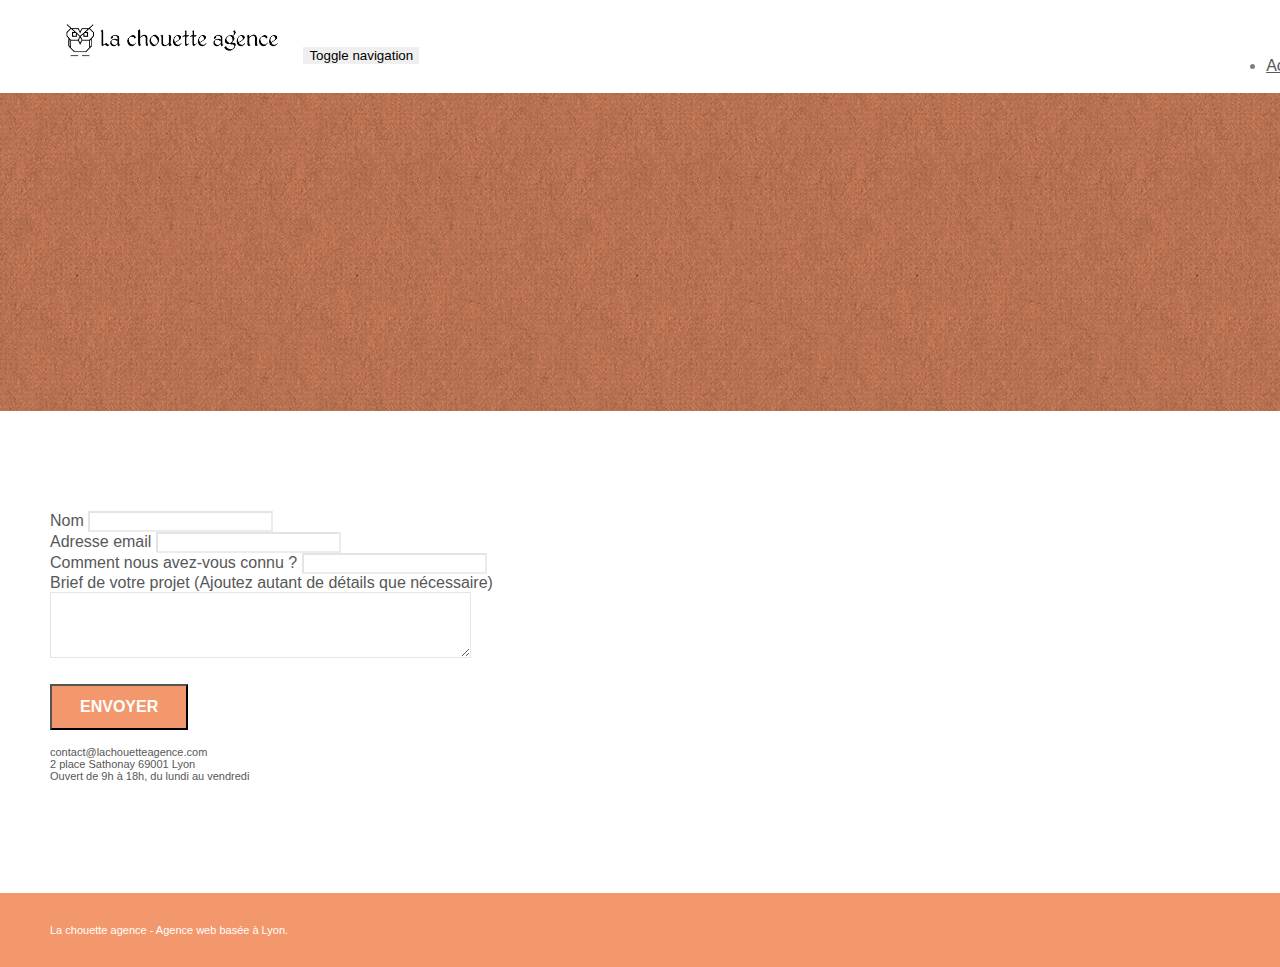
==== page2.html @ 578ca751 "starting website" ====
<!doctype html>
<html lang="Default">
<head>
    <meta charset="utf-8">
    <meta name="keywords" content="">
    <meta name="description" content="">
    <meta name="viewport" content="width=device-width, initial-scale=1.0, viewport-fit=cover">
    <link rel="shortcut icon" type="image/png" href="favicon.jpg">
    
	<link rel="stylesheet" type="text/css" href="./css/bootstrap.min.css">
	<link rel="stylesheet" type="text/css" href="style.css">
	<link rel="stylesheet" type="text/css" href="./css/font-awesome.min.css">
	<link rel="stylesheet" type="text/css" href="./css/et-line.min.css">
	
    
	<script src="./js/jquery-2.1.0.min.js"></script>
	<script src="./js/bootstrap.min.js"></script>
	<script src="./js/blocs.min.js"></script>
	<script src="./js/jqBootstrapValidation.js"></script>
	<script src="./js/formHandler.js"></script>
    <title>page2</title>

    
<!-- Analytics -->
 
<!-- Analytics END -->
    
</head>
<body>
<!-- Principal conteneur -->
<div class="page-container">
    
<!-- bloc-0 -->
<div class="bloc bgc-white l-bloc " id="bloc-0">
	<div class="container bloc-sm">
		<nav class="navbar row">
			<div class="navbar-header">
				<a class="navbar-brand" href="index.html"><img src="img/la-chouette-agence.png" alt="atlanta web design logo" height="40" /></a>
				<button id="nav-toggle" type="button" class="ui-navbar-toggle navbar-toggle" data-toggle="collapse" data-target=".navbar-1">
					<span class="sr-only">Toggle navigation</span><span class="icon-bar"></span><span class="icon-bar"></span><span class="icon-bar"></span>
				</button>
			</div>
			<div class="collapse navbar-collapse navbar-1 special-dropdown-nav">
				<ul class="site-navigation nav navbar-nav">
					<li>
						<a href="index.html">Accueil</a>
					</li>
					<li>
					</li>
					<li>
						<a href="page2.html">page2 &gt;</a>
					</li>
				</ul>
			</div>
		</nav>
	</div>
</div>
<!-- bloc-0 END -->

<!-- bloc-6 -->
<div class="bloc bg-dots-bg bg-repeat bgc-atomic-tangerine d-bloc bloc-bg-texture texture-paper" id="bloc-6">
	<div class="container bloc-lg">
		<div class="row">
			<div class="col-sm-12">
				<h1 class="text-center hero-bloc-text tc-white">
					Parlons web design !
				</h1>
				<p class="text-center mg-lg tc-white tight-width-whitespace">
					Nous sommes ravis que vous souhaitiez collaborer avec notre agence.<br>
					Parlez-nous de votre projet en complétant le formulaire ci-dessous.
				</p>
			</div>
		</div>
	</div>
</div>
<!-- bloc-6 END -->

<!-- bloc-7 -->
<div class="bloc bgc-white l-bloc" id="bloc-7">
	<div class="container bloc-lg">
		<div class="row">
			<div class="col-sm-6">
				<form id="form_1" novalidate success-msg="Your message has been sent." fail-msg="Sorry it seems that our mail server is not responding, Sorry for the inconvenience!">
					<div class="form-group">
						<label>
							Nom
						</label>
						<input id="name" class="form-control" required />
					</div>
					<div class="form-group">
						<label>
							Adresse email
						</label>
						<input id="email" class="form-control" type="email" required />
					</div>
					<div class="form-group">
						<label>
							Comment nous avez-vous connu ?
						</label>
						<input class="form-control" type="email" required id="input_504" />
					</div>
					<div class="form-group">
						<label>
							Brief de votre projet (Ajoutez autant de détails que nécessaire)<br>
						</label><textarea id="message" class="form-control" rows="4" cols="50" required></textarea>
					</div> 
					<button class="bloc-button btn btn-lg btn-block cta-hero btn-atomic-tangerine" type="submit">
						Envoyer
					</button>
				</form>
			</div>
			<div class="col-sm-6">
				<p>
					contact@lachouetteagence.com<br>2 place Sathonay 69001 Lyon<br>Ouvert de 9h à 18h, du lundi au vendredi<br>
				</p>
			</div>
		</div>
	</div>
</div>
<!-- bloc-7 END -->

<!-- ScrollToTop Button -->
<a class="bloc-button btn btn-d scrollToTop" onclick="scrollToTarget('1')"><span class="fa fa-chevron-up"></span></a>
<!-- ScrollToTop Button END-->


<!-- Footer - bloc-8 -->
<div class="bloc bgc-atomic-tangerine d-bloc" id="bloc-8">
	<div class="container bloc-sm">
		<div class="row">
			<div class="col-sm-12">
				<p class="text-center white">
					La chouette agence - Agence web basée à Lyon.<br>
				</p>
				<div class="row row-no-gutters social">
					<div class="col-sm-3">
						<div class="text-center">
							<a class="social" href="index.html"><span class="fa fa-twitter icon-md"></span></a>
						</div>
					</div>
					<div class="col-sm-3">
						<div class="text-center">
							<a class="social" href="index.html"><span class="fa fa-facebook icon-md"></span></a>
						</div>
					</div>
					<div class="col-sm-3">
						<div class="text-center">
							<a class="social" href="index.html"><span class="fa fa-dribbble icon-md"></span></a>
						</div>
					</div>
					<div class="col-sm-3">
						<div class="text-center">
							<a class="social" href="index.html"><span class="fa fa-instagram icon-md"></span></a>
						</div>
					</div>
				</div>
			</div>
		</div>
	</div>
</div>
<!-- Footer - bloc-8 END -->

</div>
<!-- Principal conteneur END -->
    

</body>
</html>
---- style.css ----
body {
    margin: 0;
    padding: 0;
    background: #FFF;
    overflow-x: hidden;
    -webkit-font-smoothing: antialiased;
    -moz-osx-font-smoothing: grayscale;
}

a,
button {
    transition: all .3s ease-in-out;
    outline: none!important;
}

a:hover {
    text-decoration: none;
    cursor: pointer;
}

#page-loading-blocs-notifaction {
    position: fixed;
    top: 0;
    bottom: 0;
    width: 100%;
    z-index: 100000;
    background: #FFFFFF url("img/pageload-spinner.gif") no-repeat center center;
}

.bloc {
    width: 100%;
    clear: both;
    background: 50% 50% no-repeat;
    padding: 0 50px;
    -webkit-background-size: cover;
    -moz-background-size: cover;
    -o-background-size: cover;
    background-size: cover;
    position: relative;
}

.bloc .container {
    padding-left: 0;
    padding-right: 0;
}

.bloc-lg {
    padding: 100px 50px;
}

.bloc-md {
    padding: 50px;
}

.bloc-sm {
    padding: 20px 50px;
}

.bg-center,
.bg-l-edge,
.bg-r-edge,
.bg-t-edge,
.bg-b-edge,
.bg-tl-edge,
.bg-bl-edge,
.bg-tr-edge,
.bg-br-edge,
.bg-repeat {
    -webkit-background-size: auto!important;
    -moz-background-size: auto!important;
    -o-background-size: auto!important;
    background-size: auto!important;
}

.bg-repeat {
    background: repeat;
}

.bg-t-edge {
    background: top no-repeat;
}

.bloc-bg-texture::before {
    content: "";
    background-size: 2px 2px;
    position: absolute;
    top: 0;
    bottom: 0;
    left: 0;
    right: 0;
}

.texture-paper::before {
    background: url("img/texture-paper.png");
    background-size: 280px 280px;
}

.b-parallax {
    background-attachment: fixed;
}

.d-bloc {
    color: rgba(255, 255, 255, .7);
}

.d-bloc button:hover {
    color: rgba(255, 255, 255, .9);
}

.d-bloc .icon-round,
.d-bloc .icon-square,
.d-bloc .icon-rounded,
.d-bloc .icon-semi-rounded-a,
.d-bloc .icon-semi-rounded-b {
    border-color: rgba(255, 255, 255, .9);
}

.d-bloc .divider-h span {
    border-color: rgba(255, 255, 255, .2);
}

.d-bloc .a-btn,
.d-bloc .navbar a,
.d-bloc .navbar-brand,
.d-bloc a .icon-sm,
.d-bloc a .icon-md,
.d-bloc a .icon-lg,
.d-bloc a .icon-xl,
.d-bloc h1 a,
.d-bloc h2 a,
.d-bloc h3 a,
.d-bloc h4 a,
.d-bloc h5 a,
.d-bloc h6 a,
.d-bloc p a {
    color: rgba(255, 255, 255, .6);
}

.d-bloc .a-btn:hover,
.d-bloc .navbar a:hover,
.d-bloc .navbar-brand:hover,
.d-bloc a:hover .icon-sm,
.d-bloc a:hover .icon-md,
.d-bloc a:hover .icon-lg,
.d-bloc a:hover .icon-xl,
.d-bloc h1 a:hover,
.d-bloc h2 a:hover,
.d-bloc h3 a:hover,
.d-bloc h4 a:hover,
.d-bloc h5 a:hover,
.d-bloc h6 a:hover,
.d-bloc p a:hover {
    color: rgba(255, 255, 255, 1);
}

.d-bloc .navbar-toggle .icon-bar {
    background: rgba(255, 255, 255, 1);
}

.d-bloc .btn-wire,
.d-bloc .btn-wire:hover {
    color: rgba(255, 255, 255, 1);
    border-color: rgba(255, 255, 255, 1);
}

.d-bloc .panel {
    color: rgba(0, 0, 0, .5);
}

.d-bloc .panel button:hover {
    color: rgba(0, 0, 0, .7);
}

.d-bloc .panel icon {
    border-color: rgba(0, 0, 0, .7);
}

.d-bloc .panel .divider-h span {
    border-color: rgba(0, 0, 0, .1);
}

.d-bloc .panel .a-btn {
    color: rgba(0, 0, 0, .6);
}

.d-bloc .panel .a-btn:hover {
    color: rgba(0, 0, 0, 1);
}

.d-bloc .panel .btn-wire,
.d-bloc .panel .btn-wire:hover {
    color: rgba(0, 0, 0, .7);
    border-color: rgba(0, 0, 0, .3);
}

.d-bloc .panel,
.l-bloc {
    color: rgba(0, 0, 0, .5);
}

.d-bloc .panel button:hover,
.l-bloc button:hover {
    color: rgba(0, 0, 0, .7);
}

.l-bloc .icon-round,
.l-bloc .icon-square,
.l-bloc .icon-rounded,
.l-bloc .icon-semi-rounded-a,
.l-bloc .icon-semi-rounded-b {
    border-color: rgba(0, 0, 0, .7);
}

.d-bloc .panel .divider-h span,
.l-bloc .divider-h span {
    border-color: rgba(0, 0, 0, .1);
}

.d-bloc .panel .a-btn,
.l-bloc .a-btn,
.l-bloc .navbar a,
.l-bloc .navbar-brand,
.l-bloc a .icon-sm,
.l-bloc a .icon-md,
.l-bloc a .icon-lg,
.l-bloc a .icon-xl,
.l-bloc h1 a,
.l-bloc h2 a,
.l-bloc h3 a,
.l-bloc h4 a,
.l-bloc h5 a,
.l-bloc h6 a,
.l-bloc p a {
    color: rgba(0, 0, 0, .6);
}

.d-bloc .panel .a-btn:hover,
.l-bloc .a-btn:hover,
.l-bloc .navbar a:hover,
.l-bloc .navbar-brand:hover,
.l-bloc a:hover .icon-sm,
.l-bloc a:hover .icon-md,
.l-bloc a:hover .icon-lg,
.l-bloc a:hover .icon-xl,
.l-bloc h1 a:hover,
.l-bloc h2 a:hover,
.l-bloc h3 a:hover,
.l-bloc h4 a:hover,
.l-bloc h5 a:hover,
.l-bloc h6 a:hover,
.l-bloc p a:hover {
    color: rgba(0, 0, 0, 1);
}

.l-bloc .navbar-toggle .icon-bar {
    color: rgba(0, 0, 0, .6);
}

.d-bloc .panel .btn-wire,
.d-bloc .panel .btn-wire:hover,
.l-bloc .btn-wire,
.l-bloc .btn-wire:hover {
    color: rgba(0, 0, 0, .7);
    border-color: rgba(0, 0, 0, .3);
}

.voffset {
    margin-top: 30px;
}

.voffset-lg {
    margin-top: 80px;
}

.row-no-gutters {
    margin-right: 0;
    margin-left: 0;
}

.row.row-no-gutters > [class^="col-"],
.row.row-no-gutters > [class*=" col-"] {
    padding-right: 0;
    padding-left: 0;
}

#bloc-1-hero h1 {
    font-size: 32px;
}

.navbar {
    margin-bottom: 0;
    z-index: 1;
}

.navbar-brand {
    height: auto;
    padding: 3px 15px;
    font-size: 25px;
    font-weight: normal;
    font-weight: 600;
    line-height: 44px;
}

.navbar-brand img {
    max-height: 200px;
    margin: 0 5px 0 0;
    display: inline;
}

.navbar-brand img[src$=svg] {
    min-width: 100px;
}

.nav-center .navbar-brand img {
    margin: 0;
}

.navbar .nav {
    padding-top: 2px;
    margin-right: -16px;
    float: right;
    z-index: 1;
}

.nav > li {
    float: left;
    margin-top: 4px;
    font-size: 16px;
}

.navbar-nav .open .dropdown-menu > li > a {
    text-align: inherit;
}

.nav > li a:hover,
.nav > li a:focus {
    background: transparent;
}

.navbar-toggle {
    margin: 10px 10px 0 0;
    border: 0px;
}

.navbar-toggle:hover {
    background: transparent!important;
}

.navbar-toggle .icon-bar {
    background-color: rgba(0, 0, 0, .5);
    width: 26px;
}

.nav-invert .navbar .nav {
    float: left;
}

.nav-invert .navbar-header,
.nav-invert .navbar-brand {
    float: right;
    position: relative;
    z-index: 2;
}

@media (min-width: 768px) {
    .site-navigation {
        position: absolute;
        top: 50%;
        right: 20px;
        transform: translate(0, -50%);
        -webkit-transform: translateY(-50%);
    }
    .nav > li .dropdown-menu a,
    .nav > li .dropdown-menu a:hover {
        color: #484848;
    }
    .nav-invert .site-navigation {
        left: 0;
        right: 0;
    }
    .nav-center {
        text-align: center;
    }
    .nav-center .navbar-header {
        width: 100%;
    }
    .nav-center .navbar-header,
    .nav-center .navbar-brand,
    .nav-center .nav > li {
        float: none;
        display: inline-block;
    }
    .nav-center .site-navigation {
        position: relative;
        width: 100%;
        right: 0;
        margin-right: 0px;
        margin-top: 20px;
    }
    .nav-center.mini-nav .navbar-toggle {
        float: none;
        margin: 10px auto 0;
    }
}

.nav > li > .dropdown a {
    background: none!important;
    display: block;
    padding: 14px 15px;
}

nav .caret {
    margin: 0 5px;
}

.dropdown-menu .dropdown-menu {
    top: -8px;
    left: 100%;
}

.dropdown-menu .dropmenu-flow-right {
    top: 100%;
    left: 0;
    margin-left: -1px;
    border-top-left-radius: 0;
    border-top-right-radius: 0;
}

.dropdown-menu .dropdown span {
    border: 4px solid black;
    border-top-color: transparent;
    border-right-color: transparent;
    border-bottom-color: transparent;
    margin: 6px -5px 0 0!important;
    float: right;
}

.mg-md {
    margin-top: 10px;
    margin-bottom: 20px;
}

.mg-lg {
    margin-top: 10px;
    margin-bottom: 40px;
}

.btn {
    margin: 0 5px 5px 0;
}

.btn.pull-right {
    margin: 0 0 5px 5px;
}

.btn-d,
.btn-d:hover,
.btn-d:focus {
    color: #FFF;
    background: rgba(0, 0, 0, .3);
}

button {
    outline: none!important;
}

.btn-rd {
    border-radius: 40px;
}

.btn-clean {
    border: 1px solid rgba(0, 0, 0, .08);
    border-bottom-color: rgba(0, 0, 0, .1);
    text-shadow: 0 1px 0 rgba(0, 0, 1, .1);
    box-shadow: 0 1px 3px rgba(0, 0, 1, .25), inset 0 1px 0 0 rgba(255, 255, 255, .15);
}

.icon-md {
    font-size: 30px!important;
}

.icon-lg {
    font-size: 60px!important;
}

.sm-shadow {
    text-shadow: 0 1px 2px rgba(0, 0, 0, .3);
}

.panel-sq,
.panel-sq .panel-heading,
.panel-sq .panel-footer {
    border-radius: 0;
}

.panel-rd {
    border-radius: 30px;
}

.panel-rd .panel-heading {
    border-radius: 29px 29px 0 0;
}

.panel-rd .panel-footer {
    border-radius: 0 0 29px 29px;
}

.form-control {
    border-color: rgba(0, 0, 0, .1);
    box-shadow: none;
}

.scrollToTop {
    width: 40px;
    height: 40px;
    position: fixed;
    bottom: 20px;
    right: 20px;
    opacity: 0;
    z-index: 500;
    transition: all .3s ease-in-out;
}

.scrollToTop span {
    margin-top: 6px;
}

.showScrollTop {
    font-size: 14px;
    opacity: 1;
}

a[data-lightbox] {
    position: relative;
    display: block;
    text-align: center;
}

a[data-lightbox]:hover::before {
    content: "+";
    font-family: "HelveticaNeue-Light", "Helvetica Neue Light", "Helvetica Neue", Helvetica, Arial;
    font-size: 32px;
    width: 50px;
    height: 50px;
    margin-left: -25px;
    border-radius: 50%;
    background: rgba(0, 0, 0, .6);
    color: #FFF;
    font-weight: 100;
    z-index: 1;
    position: absolute;
    top: 50%;
    transform: translateY(-50%);
    -webkit-transform: translateY(-50%);
}

a[data-lightbox]:hover img {
    opacity: 0.6;
    -webkit-animation-fill-mode: none;
    animation-fill-mode: none;
}

#lightbox-modal {
    display: flex;
    align-items: center;
}

#lightbox-modal .modal-dialog {
    width: 90%;
    max-width: 900px;
    margin: 0 auto 0;
}

#lightbox-modal .modal-dialog img {
    max-height: 90vh;
    margin: 0 auto;
}

.lightbox-caption {
    padding: 20px;
    color: #FFF;
    background: rgba(0, 0, 0, .5);
    position: absolute;
    left: 15px;
    right: 15px;
    bottom: 5px;
}

.close-lightbox {
    color: #FFF;
    font-size: 30px;
    position: absolute;
    top: 20px;
    right: 20px;
    z-index: 20;
    background: rgba(0, 0, 0, .5);
    border: none;
    line-height: 30px;
    padding: 0 9px 5px;
    opacity: 0.3;
}

.close-lightbox:hover,
.next-lightbox:hover,
.prev-lightbox:hover {
    opacity: 1.0;
    color: #FFF;
}

.next-lightbox,
.prev-lightbox {
    font-size: 20px;
    color: rgba(255, 255, 255, .9);
    background: rgba(0, 0, 0, .5);
    transition: all .2s ease-in-out;
    position: absolute;
    top: 45%;
    z-index: 1;
    opacity: 0.4;
}

.next-lightbox {
    padding: 6px 8px 1px 13px;
    right: 25px;
}

.prev-lightbox {
    padding: 6px 13px 1px 10px;
    left: 25px;
}

.snapshot-lb .modal-body {
    padding-bottom: 45px;
}

.snapshot-lb .lightbox-caption {
    padding: 0;
    color: rgba(0, 0, 0, .5);
    background: none;
}

h1,
h2,
h3,
h4,
h5,
h6,
p,
label,
.btn,
a {
    font-family: "helvetica";
    font-weight: 400;
    color: #575757!important;
}

.container {
    max-width: 1000px;
}

.hero-bloc-text {
    font-size: 38px;
}

.hero-bloc-text-sub {
    font-size: 36px;
}

.statement-bloc-text {
    line-height: 26px;
    font-style: italic;
    font-size: 20px;
    text-align: center;
    font-weight: lighter;
    max-width: 520px;
    margin: auto auto auto auto;
}

p {
    font-size: 11px;
}

.tight-width-whitespace {
    max-width: 600px;
    margin: auto auto auto auto;
}

.h1 {
    font-size: 20px;
    font-family: "Open Sans";
}

.cta-hero {
    margin-top: 22px;
    color: #FFFFFF!important;
    text-transform: uppercase;
    padding: 12px 28px 12px 28px;
    font-size: 16px;
    font-weight: 700;
}

.social {
    max-width: 400px;
    margin: auto auto auto auto;
}

h2 {
    font-size: 22px;
    line-height: 1.4em;
}

h3 {
    font-size: 15px;
    text-transform: uppercase;
    font-weight: 700;
    color: #333333!important;
}

.med-width-whitespace {
    max-width: 800px;
    margin: auto auto auto auto;
    box-shadow: 0px 0px 0px #000000;
}

h1 {
    color: #333333!important;
}

h4 {
    color: #333333!important;
}

.icons {
    margin-bottom: 14px;
    margin-top: 24px;
}

.white {
    color: #FFFFFF!important;
}

.portfolio-thumb {
    margin-bottom: 24px;
}

.portfolio-row {
    margin-bottom: 44px;
    margin-top: 50px;
}

.avatar {
    box-shadow: 0px 4px 9px rgba(0, 0, 0, 0.3);
}

.black-background {
    background-color: rgba(165, 147, 99, 0.7);
    padding: 40px 40px 40px 40px;
}

.bold-link {
    font-weight: 900;
    text-decoration: underline!important;
}

.bgc-white {
    background-color: #FFFFFF;
}

.bgc-dark-slate-blue {
    background-color: #364577;
}

.bgc-atomic-tangerine {
    background-color: #F3976C;
}

.tc-white {
    color: #F3976C!important;
}

.btn-atomic-tangerine {
    background: #F3976C;
    color: #FFFFFF!important;
}

.btn-atomic-tangerine:hover {
    background: #c27956!important;
    color: #FFFFFF!important;
}

.ltc-white {
    color: #FFFFFF!important;
}

.ltc-white:hover {
    color: #cccccc!important;
}

.ltc-atomic-tangerine {
    color: #F3976C!important;
}

.ltc-atomic-tangerine:hover {
    color: #c27956!important;
}

.icon-dark-slate-blue {
    color: #364577!important;
    border-color: #364577!important;
}

.bg-dots-bg {
    background-image: url("img/dots-bg.png");
}

.bg-lines-h2-bg {
    background-image: url("img/lines-h2-bg.png");
}

.bg-banniere {
    background-image: url("img/la-chouette-agence-banniere.jpg");
}

.bg-presentation {
    background-image: url("img/image-de-presentation.bmp");
}

@media (max-width: 1024px) {
    .bloc {
        padding-left: 20px;
        padding-right: 20px;
    }
    .bloc.full-width-bloc,
    .bloc-tile-2.full-width-bloc .container,
    .bloc-tile-3.full-width-bloc .container,
    .bloc-tile-4.full-width-bloc .container {
        padding-left: 0;
        padding-right: 0;
    }
}

@media (max-width: 992px) and (min-width: 768px) {
    .navbar .nav {
        max-width: 80%
    }
    .nav-center.navbar .nav {
        max-width: 100%
    }
}

@media only screen and (min-device-width: 768px) and (max-device-width: 1024px) and (orientation: landscape) {
    .b-parallax {
        background-attachment: scroll;
    }
}

@media only screen and (min-device-width: 1024px) and (max-device-width: 1366px) and (-webkit-min-device-pixel-ratio: 1.5) {
    .b-parallax {
        background-attachment: scroll;
    }
}

@media (max-width: 991px) {
    .container {
        width: 100%;
    }
    .b-parallax {
        background-attachment: scroll;
    }
    .page-container,
    #hero-bloc {
        overflow-x: hidden;
        position: relative;
    }
    .bloc {
        padding-left: constant(safe-area-inset-left);
        padding-right: constant(safe-area-inset-right);
    }
    .bloc-group,
    .bloc-group .bloc {
        display: block;
        width: 100%;
    }
    .bloc-fill-screen .fill-bloc-top-edge,
    .bloc-fill-screen .fill-bloc-bottom-edge {
        padding: 0 20px;
        padding-left: constant(safe-area-inset-left);
        padding-right: constant(safe-area-inset-right);
    }
}

@media (max-width: 767px) {
    .page-container {
        overflow-x: hidden;
        position: relative;
    }
    h1,
    h2,
    h3,
    h4,
    h5,
    h6,
    p,
    #disqus_thread {
        padding-left: 10px!important;
        padding-right: 10px!important;
    }
    .b-parallax {
        background-attachment: scroll;
    }
    .navbar .nav {
        padding-top: 0;
        border-top: 1px solid rgba(0, 0, 0, .2);
        float: none!important;
    }
    .navbar.row {
        margin-left: 0;
        margin-right: 0;
    }
    .site-navigation {
        position: inherit;
        transform: none;
        -webkit-transform: none;
        -ms-transform: none;
    }
    .nav > li {
        margin-top: 0;
        border-bottom: 1px solid rgba(0, 0, 0, .1);
        background: rgba(0, 0, 0, .05);
        text-align: left;
        padding-left: 15px;
        width: 100%;
    }
    .nav > li:hover {
        background: rgba(0, 0, 0, .08);
    }
    .dropdown .dropdown a .caret {
        float: none;
        margin: 5px 0 0 10px!important;
        border: 4px solid black;
        border-bottom-color: transparent;
        border-right-color: transparent;
        border-left-color: transparent;
    }
    #hero-bloc .navbar .nav {
        background: rgba(0, 0, 0, .8);
    }
    #hero-bloc .navbar .nav a {
        color: rgba(255, 255, 255, .6);
    }
    .hero {
        padding: 50px 0;
    }
    .hero-nav {
        left: -1px;
        right: -1px;
    }
    .navbar-collapse {
        padding: 0;
        overflow-x: hidden;
        -webkit-box-shadow: none;
        box-shadow: none;
    }
    .navbar-brand img {
        max-height: 40px;
        width: auto;
    }
    .nav-invert .navbar-header {
        float: none;
        width: 100%;
    }
    .nav-invert .navbar-toggle {
        float: left;
        margin-left: 10px;
    }
    .bloc {
        padding-left: 0;
        padding-right: 0;
    }
    .bloc-xxl,
    .bloc-xl,
    .bloc-lg {
        padding: 40px 0;
    }
    .bloc-sm,
    .bloc-md {
        padding-left: 0;
        padding-right: 0;
    }
    .bloc-tile-2 .container,
    .bloc-tile-3 .container,
    .bloc-tile-4 .container,
    .bloc-fill-screen .fill-bloc-top-edge,
    .bloc-fill-screen .fill-bloc-bottom-edge {
        padding-left: 0;
        padding-right: 0;
    }
    .a-block {
        padding: 0 10px;
    }
    .btn-dwn {
        display: none;
    }
    .voffset {
        margin-top: 5px;
    }
    .voffset-md {
        margin-top: 20px;
    }
    .voffset-lg {
        margin-top: 30px;
    }
    form {
        padding: 5px;
    }
    .close-lightbox {
        display: inline-block;
    }
    .blocsapp-device-iphone5 {
        background-size: 216px 425px;
        padding-top: 60px;
        width: 216px;
        height: 425px;
    }
    .blocsapp-device-iphone5 img {
        width: 180px;
        height: 320px;
    }
}

@media (max-width: 400px) {
    .bloc {
        padding-left: 0;
        padding-right: 0;
    }
}

@media (max-width: 767px) {
    .bloc-mob-center-text {
        text-align: center;
    }
}
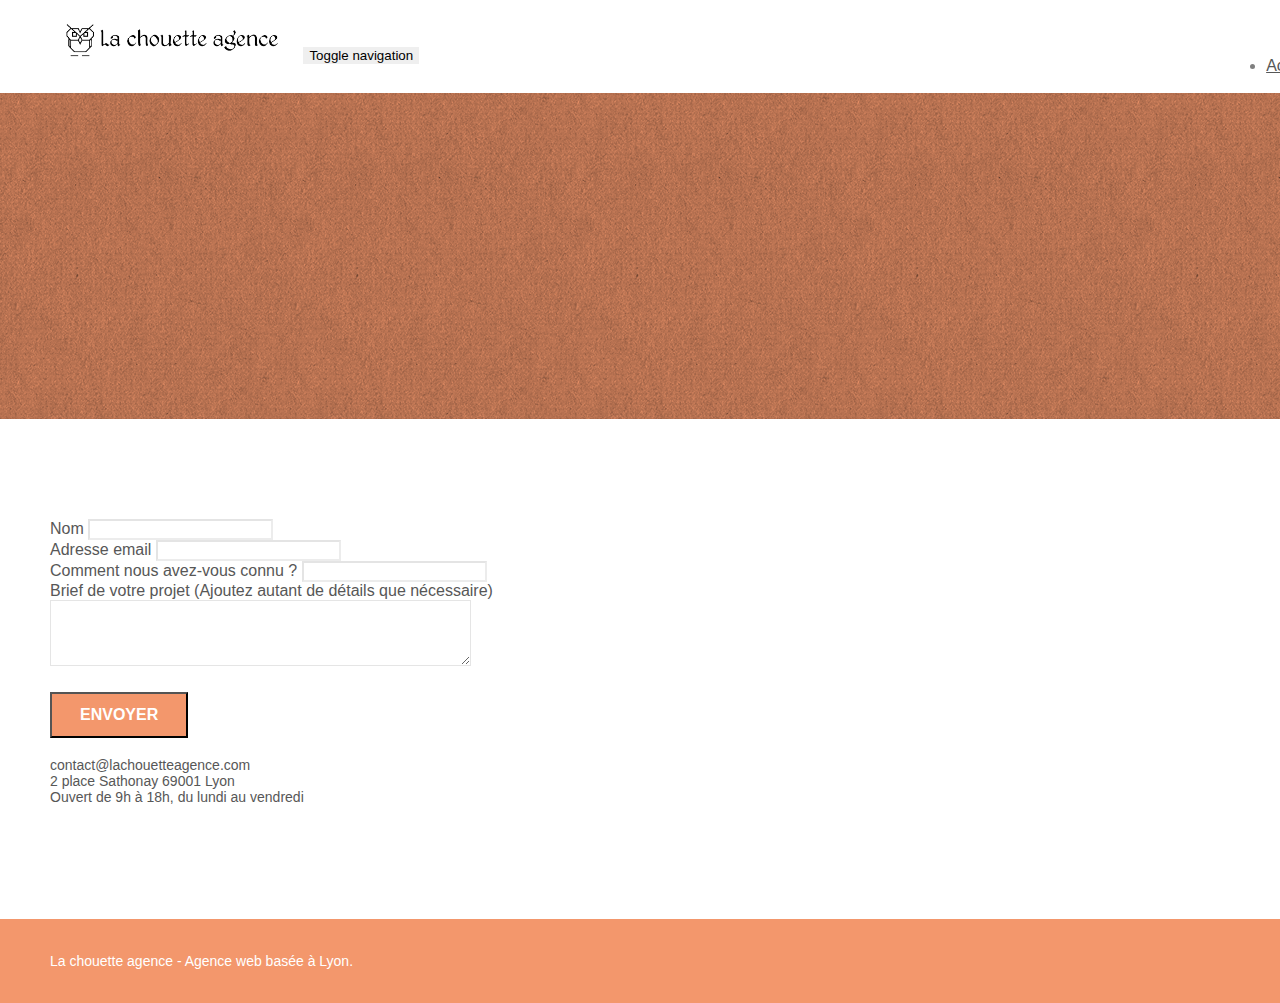
==== commit cbdb6dcc: "seo" ====
--- a/page2.html
+++ b/page2.html
@@ -1,9 +1,9 @@
 <!doctype html>
-<html lang="Default">
+<html lang="fr">
 <head>
     <meta charset="utf-8">
-    <meta name="keywords" content="">
-    <meta name="description" content="">
+    <meta name="keywords" content="chouette, web, design, Lyon">
+    <meta name="description" content="La chouette agence est une agence de web design qui aide les entreprises à devenir attractives et visibles sur internet.">
     <meta name="viewport" content="width=device-width, initial-scale=1.0, viewport-fit=cover">
     <link rel="shortcut icon" type="image/png" href="favicon.jpg">
     
@@ -18,7 +18,7 @@
 	<script src="./js/blocs.min.js"></script>
 	<script src="./js/jqBootstrapValidation.js"></script>
 	<script src="./js/formHandler.js"></script>
-    <title>page2</title>
+    <title>La Chouette Agence Contact</title>
 
     
 <!-- Analytics -->
--- a/style.css
+++ b/style.css
@@ -677,7 +677,7 @@
 }
 
 p {
-    font-size: 11px;
+    font-size: 14px;
 }
 
 .tight-width-whitespace {
@@ -741,6 +741,7 @@
 
 .portfolio-thumb {
     margin-bottom: 24px;
+    width: 100%;
 }
 
 .portfolio-row {
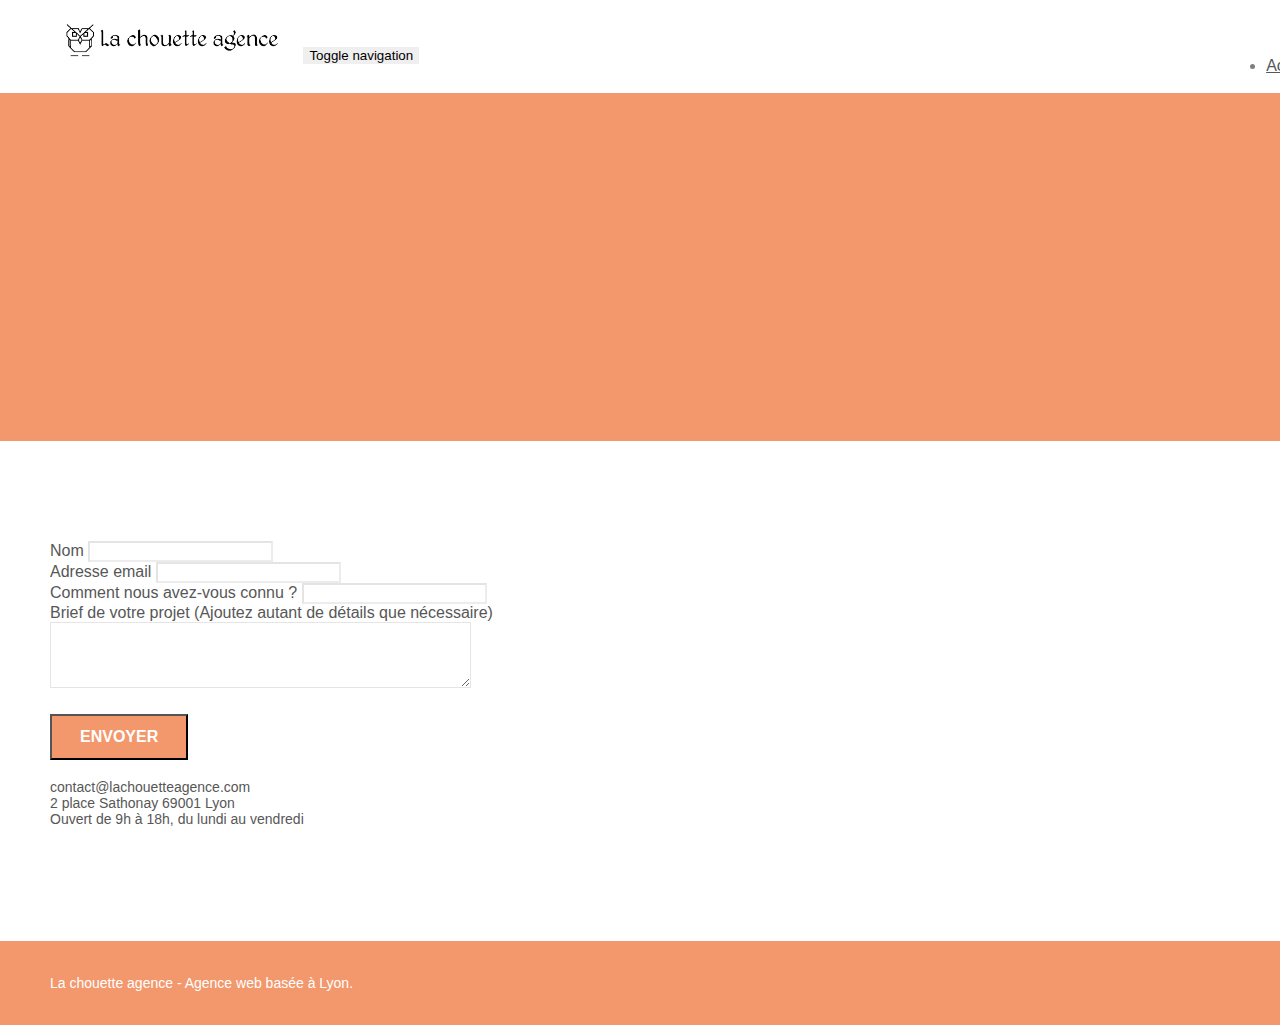
==== commit f49669e6: "seo" ====
--- a/page2.html
+++ b/page2.html
@@ -62,9 +62,9 @@
 	<div class="container bloc-lg">
 		<div class="row">
 			<div class="col-sm-12">
-				<h1 class="text-center hero-bloc-text tc-white">
+				<h2 class="text-center hero-bloc-text tc-white">
 					Parlons web design !
-				</h1>
+				</h2>
 				<p class="text-center mg-lg tc-white tight-width-whitespace">
 					Nous sommes ravis que vous souhaitiez collaborer avec notre agence.<br>
 					Parlez-nous de votre projet en complétant le formulaire ci-dessous.
@@ -82,27 +82,28 @@
 			<div class="col-sm-6">
 				<form id="form_1" novalidate success-msg="Your message has been sent." fail-msg="Sorry it seems that our mail server is not responding, Sorry for the inconvenience!">
 					<div class="form-group">
-						<label>
+						<label for="name">
 							Nom
 						</label>
 						<input id="name" class="form-control" required />
 					</div>
 					<div class="form-group">
-						<label>
+						<label for="email">
 							Adresse email
 						</label>
 						<input id="email" class="form-control" type="email" required />
 					</div>
 					<div class="form-group">
-						<label>
+						<label for="connu">
 							Comment nous avez-vous connu ?
 						</label>
-						<input class="form-control" type="email" required id="input_504" />
+						<input class="form-control" type="email" required id="connu" />
 					</div>
 					<div class="form-group">
-						<label>
+						<label for="message">
 							Brief de votre projet (Ajoutez autant de détails que nécessaire)<br>
-						</label><textarea id="message" class="form-control" rows="4" cols="50" required></textarea>
+						</label>
+						<textarea id="message" class="form-control" rows="4" cols="50" required></textarea>
 					</div> 
 					<button class="bloc-button btn btn-lg btn-block cta-hero btn-atomic-tangerine" type="submit">
 						Envoyer
--- a/style.css
+++ b/style.css
@@ -90,10 +90,10 @@
     right: 0;
 }
 
-.texture-paper::before {
+/*.texture-paper::before {
     background: url("img/texture-paper.png");
     background-size: 280px 280px;
-}
+}*/
 
 .b-parallax {
     background-attachment: fixed;
@@ -810,9 +810,9 @@
     border-color: #364577!important;
 }
 
-.bg-dots-bg {
+/*.bg-dots-bg {
     background-image: url("img/dots-bg.png");
-}
+}*/
 
 .bg-lines-h2-bg {
     background-image: url("img/lines-h2-bg.png");
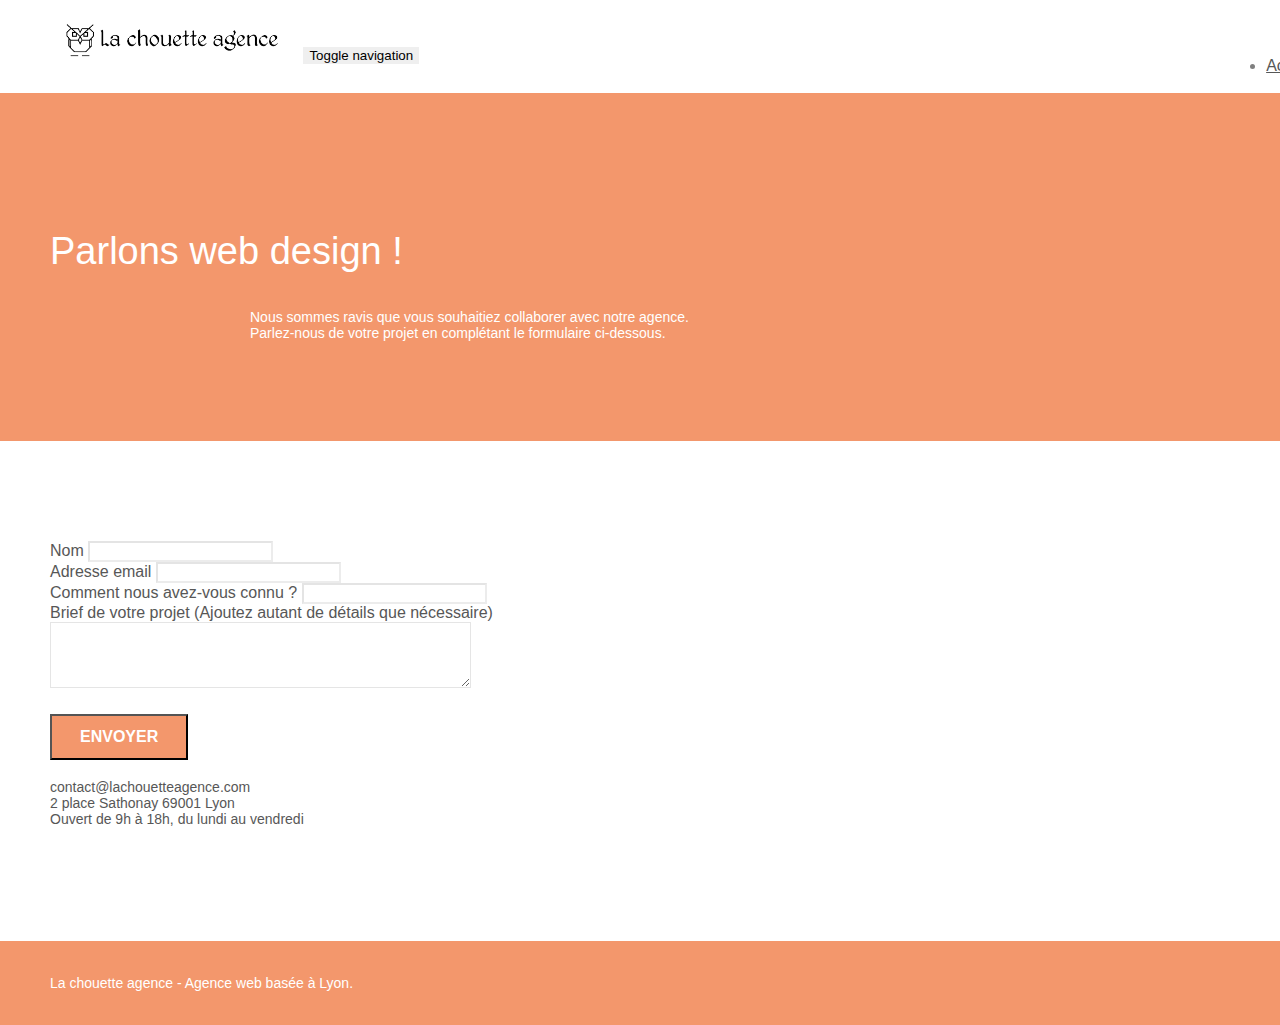
==== commit c05fa159: "seo" ====
--- a/page2.html
+++ b/page2.html
@@ -1,169 +1,230 @@
-<!doctype html>
+<!DOCTYPE html>
 <html lang="fr">
-<head>
-    <meta charset="utf-8">
-    <meta name="keywords" content="chouette, web, design, Lyon">
-    <meta name="description" content="La chouette agence est une agence de web design qui aide les entreprises à devenir attractives et visibles sur internet.">
-    <meta name="viewport" content="width=device-width, initial-scale=1.0, viewport-fit=cover">
-    <link rel="shortcut icon" type="image/png" href="favicon.jpg">
-    
-	<link rel="stylesheet" type="text/css" href="./css/bootstrap.min.css">
-	<link rel="stylesheet" type="text/css" href="style.css">
-	<link rel="stylesheet" type="text/css" href="./css/font-awesome.min.css">
-	<link rel="stylesheet" type="text/css" href="./css/et-line.min.css">
-	
-    
-	<script src="./js/jquery-2.1.0.min.js"></script>
-	<script src="./js/bootstrap.min.js"></script>
-	<script src="./js/blocs.min.js"></script>
-	<script src="./js/jqBootstrapValidation.js"></script>
-	<script src="./js/formHandler.js"></script>
-    <title>La Chouette Agence Contact</title>
-
-    
-<!-- Analytics -->
- 
-<!-- Analytics END -->
-    
-</head>
-<body>
-<!-- Principal conteneur -->
-<div class="page-container">
-    
-<!-- bloc-0 -->
-<div class="bloc bgc-white l-bloc " id="bloc-0">
-	<div class="container bloc-sm">
-		<nav class="navbar row">
-			<div class="navbar-header">
-				<a class="navbar-brand" href="index.html"><img src="img/la-chouette-agence.png" alt="atlanta web design logo" height="40" /></a>
-				<button id="nav-toggle" type="button" class="ui-navbar-toggle navbar-toggle" data-toggle="collapse" data-target=".navbar-1">
-					<span class="sr-only">Toggle navigation</span><span class="icon-bar"></span><span class="icon-bar"></span><span class="icon-bar"></span>
-				</button>
-			</div>
-			<div class="collapse navbar-collapse navbar-1 special-dropdown-nav">
-				<ul class="site-navigation nav navbar-nav">
-					<li>
-						<a href="index.html">Accueil</a>
-					</li>
-					<li>
-					</li>
-					<li>
-						<a href="page2.html">page2 &gt;</a>
-					</li>
-				</ul>
-			</div>
-		</nav>
-	</div>
-</div>
-<!-- bloc-0 END -->
-
-<!-- bloc-6 -->
-<div class="bloc bg-dots-bg bg-repeat bgc-atomic-tangerine d-bloc bloc-bg-texture texture-paper" id="bloc-6">
-	<div class="container bloc-lg">
-		<div class="row">
-			<div class="col-sm-12">
-				<h2 class="text-center hero-bloc-text tc-white">
-					Parlons web design !
-				</h2>
-				<p class="text-center mg-lg tc-white tight-width-whitespace">
-					Nous sommes ravis que vous souhaitiez collaborer avec notre agence.<br>
-					Parlez-nous de votre projet en complétant le formulaire ci-dessous.
-				</p>
-			</div>
-		</div>
-	</div>
-</div>
-<!-- bloc-6 END -->
-
-<!-- bloc-7 -->
-<div class="bloc bgc-white l-bloc" id="bloc-7">
-	<div class="container bloc-lg">
-		<div class="row">
-			<div class="col-sm-6">
-				<form id="form_1" novalidate success-msg="Your message has been sent." fail-msg="Sorry it seems that our mail server is not responding, Sorry for the inconvenience!">
-					<div class="form-group">
-						<label for="name">
-							Nom
-						</label>
-						<input id="name" class="form-control" required />
-					</div>
-					<div class="form-group">
-						<label for="email">
-							Adresse email
-						</label>
-						<input id="email" class="form-control" type="email" required />
-					</div>
-					<div class="form-group">
-						<label for="connu">
-							Comment nous avez-vous connu ?
-						</label>
-						<input class="form-control" type="email" required id="connu" />
-					</div>
-					<div class="form-group">
-						<label for="message">
-							Brief de votre projet (Ajoutez autant de détails que nécessaire)<br>
-						</label>
-						<textarea id="message" class="form-control" rows="4" cols="50" required></textarea>
-					</div> 
-					<button class="bloc-button btn btn-lg btn-block cta-hero btn-atomic-tangerine" type="submit">
-						Envoyer
-					</button>
-				</form>
-			</div>
-			<div class="col-sm-6">
-				<p>
-					contact@lachouetteagence.com<br>2 place Sathonay 69001 Lyon<br>Ouvert de 9h à 18h, du lundi au vendredi<br>
-				</p>
-			</div>
-		</div>
-	</div>
-</div>
-<!-- bloc-7 END -->
-
-<!-- ScrollToTop Button -->
-<a class="bloc-button btn btn-d scrollToTop" onclick="scrollToTarget('1')"><span class="fa fa-chevron-up"></span></a>
-<!-- ScrollToTop Button END-->
-
-
-<!-- Footer - bloc-8 -->
-<div class="bloc bgc-atomic-tangerine d-bloc" id="bloc-8">
-	<div class="container bloc-sm">
-		<div class="row">
-			<div class="col-sm-12">
-				<p class="text-center white">
-					La chouette agence - Agence web basée à Lyon.<br>
-				</p>
-				<div class="row row-no-gutters social">
-					<div class="col-sm-3">
-						<div class="text-center">
-							<a class="social" href="index.html"><span class="fa fa-twitter icon-md"></span></a>
-						</div>
-					</div>
-					<div class="col-sm-3">
-						<div class="text-center">
-							<a class="social" href="index.html"><span class="fa fa-facebook icon-md"></span></a>
-						</div>
-					</div>
-					<div class="col-sm-3">
-						<div class="text-center">
-							<a class="social" href="index.html"><span class="fa fa-dribbble icon-md"></span></a>
-						</div>
-					</div>
-					<div class="col-sm-3">
-						<div class="text-center">
-							<a class="social" href="index.html"><span class="fa fa-instagram icon-md"></span></a>
-						</div>
-					</div>
-				</div>
-			</div>
-		</div>
-	</div>
-</div>
-<!-- Footer - bloc-8 END -->
-
-</div>
-<!-- Principal conteneur END -->
-    
-
-</body>
+  <head>
+    <meta charset="utf-8" />
+    <meta
+      name="keywords"
+      content="chouette lyon, web design chouette, design lyon, web agence lyon entreprise web design lyon"
+    />
+    <meta
+      name="description"
+      content="La chouette agence est une agence de web design à Lyon qui aide les entreprises à devenir attractives et visibles sur internet.
+	  Page de contact"
+    />
+    <meta
+      name="viewport"
+      content="width=device-width, initial-scale=1.0, viewport-fit=cover"
+    />
+    <link rel="shortcut icon" type="image/png" href="favicon.jpg" />
+
+    <link rel="stylesheet" type="text/css" href="./css/bootstrap.min.css" />
+    <link rel="stylesheet" type="text/css" href="style.css" />
+    <link rel="stylesheet" type="text/css" href="./css/font-awesome.min.css" />
+    <link rel="stylesheet" type="text/css" href="./css/et-line.min.css" />
+
+    <script src="./js/jquery-2.1.0.min.js"></script>
+    <script src="./js/bootstrap.min.js"></script>
+    <script src="./js/blocs.min.js"></script>
+    <script src="./js/jqBootstrapValidation.js"></script>
+    <script src="./js/formHandler.js"></script>
+    <title>La Chouette Agence: Web Design Lyon Contact</title>
+
+    <!-- Analytics -->
+
+    <!-- Analytics END -->
+  </head>
+  <body>
+    <!-- Principal conteneur -->
+    <div class="page-container">
+      <!-- bloc-0 -->
+      <div class="bloc bgc-white l-bloc" id="bloc-0">
+        <div class="container bloc-sm">
+          <nav class="navbar row">
+            <div class="navbar-header">
+              <a class="navbar-brand" href="index.html"
+                ><img
+                  src="img/la-chouette-agence.png"
+                  alt="atlanta web design logo"
+                  height="40"
+              /></a>
+              <button
+                id="nav-toggle"
+                type="button"
+                class="ui-navbar-toggle navbar-toggle"
+                data-toggle="collapse"
+                data-target=".navbar-1"
+              >
+                <span class="sr-only">Toggle navigation</span
+                ><span class="icon-bar"></span><span class="icon-bar"></span
+                ><span class="icon-bar"></span>
+              </button>
+            </div>
+            <div class="collapse navbar-collapse navbar-1 special-dropdown-nav">
+              <ul class="site-navigation nav navbar-nav">
+                <li>
+                  <a href="index.html">Accueil</a>
+                </li>
+                <li></li>
+                <li>
+                  <a href="page2.html">page2 &gt;</a>
+                </li>
+              </ul>
+            </div>
+          </nav>
+        </div>
+      </div>
+      <!-- bloc-0 END -->
+
+      <!-- bloc-6 -->
+      <div
+        class="
+          bloc
+          bg-dots-bg bg-repeat
+          bgc-atomic-tangerine
+          d-bloc
+          bloc-bg-texture
+          texture-paper
+        "
+        id="bloc-6"
+      >
+        <div class="container bloc-lg">
+          <div class="row">
+            <div class="col-sm-12">
+              <h2 class="text-center hero-bloc-text tc-white">
+                Parlons web design !
+              </h2>
+              <p class="text-center mg-lg tc-white tight-width-whitespace">
+                Nous sommes ravis que vous souhaitiez collaborer avec notre
+                agence.<br />
+                Parlez-nous de votre projet en complétant le formulaire
+                ci-dessous.
+              </p>
+            </div>
+          </div>
+        </div>
+      </div>
+      <!-- bloc-6 END -->
+
+      <!-- bloc-7 -->
+      <div class="bloc bgc-white l-bloc" id="bloc-7">
+        <div class="container bloc-lg">
+          <div class="row">
+            <div class="col-sm-6">
+              <form
+                id="form_1"
+                novalidate
+                success-msg="Your message has been sent."
+                fail-msg="Sorry it seems that our mail server is not responding, Sorry for the inconvenience!"
+              >
+                <div class="form-group">
+                  <label for="name"> Nom </label>
+                  <input id="name" class="form-control" required />
+                </div>
+                <div class="form-group">
+                  <label for="email"> Adresse email </label>
+                  <input
+                    id="email"
+                    class="form-control"
+                    type="email"
+                    required
+                  />
+                </div>
+                <div class="form-group">
+                  <label for="connu"> Comment nous avez-vous connu ? </label>
+                  <input
+                    class="form-control"
+                    type="email"
+                    required
+                    id="connu"
+                  />
+                </div>
+                <div class="form-group">
+                  <label for="message">
+                    Brief de votre projet (Ajoutez autant de détails que
+                    nécessaire)<br />
+                  </label>
+                  <textarea
+                    id="message"
+                    class="form-control"
+                    rows="4"
+                    cols="50"
+                    required
+                  ></textarea>
+                </div>
+                <button
+                  class="
+                    bloc-button
+                    btn btn-lg btn-block
+                    cta-hero
+                    btn-atomic-tangerine
+                  "
+                  type="submit"
+                >
+                  Envoyer
+                </button>
+              </form>
+            </div>
+            <div class="col-sm-6">
+              <p>
+                contact@lachouetteagence.com<br />2 place Sathonay 69001 Lyon<br />Ouvert
+                de 9h à 18h, du lundi au vendredi<br />
+              </p>
+            </div>
+          </div>
+        </div>
+      </div>
+      <!-- bloc-7 END -->
+
+      <!-- ScrollToTop Button -->
+      <a class="bloc-button btn btn-d scrollToTop" onclick="scrollToTarget('1')"
+        ><span class="fa fa-chevron-up"></span
+      ></a>
+      <!-- ScrollToTop Button END-->
+
+      <!-- Footer - bloc-8 -->
+      <div class="bloc bgc-atomic-tangerine d-bloc" id="bloc-8">
+        <div class="container bloc-sm">
+          <div class="row">
+            <div class="col-sm-12">
+              <p class="text-center white">
+                La chouette agence - Agence web basée à Lyon.<br />
+              </p>
+              <div class="row row-no-gutters social">
+                <div class="col-sm-3">
+                  <div class="text-center">
+                    <a class="social" href="index.html"
+                      ><span class="fa fa-twitter icon-md"></span
+                    ></a>
+                  </div>
+                </div>
+                <div class="col-sm-3">
+                  <div class="text-center">
+                    <a class="social" href="index.html"
+                      ><span class="fa fa-facebook icon-md"></span
+                    ></a>
+                  </div>
+                </div>
+                <div class="col-sm-3">
+                  <div class="text-center">
+                    <a class="social" href="index.html"
+                      ><span class="fa fa-dribbble icon-md"></span
+                    ></a>
+                  </div>
+                </div>
+                <div class="col-sm-3">
+                  <div class="text-center">
+                    <a class="social" href="index.html"
+                      ><span class="fa fa-instagram icon-md"></span
+                    ></a>
+                  </div>
+                </div>
+              </div>
+            </div>
+          </div>
+        </div>
+      </div>
+      <!-- Footer - bloc-8 END -->
+    </div>
+    <!-- Principal conteneur END -->
+  </body>
 </html>
--- a/style.css
+++ b/style.css
@@ -1,59 +1,59 @@
 body {
-    margin: 0;
-    padding: 0;
-    background: #FFF;
-    overflow-x: hidden;
-    -webkit-font-smoothing: antialiased;
-    -moz-osx-font-smoothing: grayscale;
+  margin: 0;
+  padding: 0;
+  background: #fff;
+  overflow-x: hidden;
+  -webkit-font-smoothing: antialiased;
+  -moz-osx-font-smoothing: grayscale;
 }
 
 a,
 button {
-    transition: all .3s ease-in-out;
-    outline: none!important;
+  transition: all 0.3s ease-in-out;
+  outline: none !important;
 }
 
 a:hover {
-    text-decoration: none;
-    cursor: pointer;
+  text-decoration: none;
+  cursor: pointer;
 }
 
 #page-loading-blocs-notifaction {
-    position: fixed;
-    top: 0;
-    bottom: 0;
-    width: 100%;
-    z-index: 100000;
-    background: #FFFFFF url("img/pageload-spinner.gif") no-repeat center center;
+  position: fixed;
+  top: 0;
+  bottom: 0;
+  width: 100%;
+  z-index: 100000;
+  background: #ffffff url("img/pageload-spinner.gif") no-repeat center center;
 }
 
 .bloc {
-    width: 100%;
-    clear: both;
-    background: 50% 50% no-repeat;
-    padding: 0 50px;
-    -webkit-background-size: cover;
-    -moz-background-size: cover;
-    -o-background-size: cover;
-    background-size: cover;
-    position: relative;
+  width: 100%;
+  clear: both;
+  background: 50% 50% no-repeat;
+  padding: 0 50px;
+  -webkit-background-size: cover;
+  -moz-background-size: cover;
+  -o-background-size: cover;
+  background-size: cover;
+  position: relative;
 }
 
 .bloc .container {
-    padding-left: 0;
-    padding-right: 0;
+  padding-left: 0;
+  padding-right: 0;
 }
 
 .bloc-lg {
-    padding: 100px 50px;
+  padding: 100px 50px;
 }
 
 .bloc-md {
-    padding: 50px;
+  padding: 50px;
 }
 
 .bloc-sm {
-    padding: 20px 50px;
+  padding: 20px 50px;
 }
 
 .bg-center,
@@ -66,28 +66,28 @@
 .bg-tr-edge,
 .bg-br-edge,
 .bg-repeat {
-    -webkit-background-size: auto!important;
-    -moz-background-size: auto!important;
-    -o-background-size: auto!important;
-    background-size: auto!important;
+  -webkit-background-size: auto !important;
+  -moz-background-size: auto !important;
+  -o-background-size: auto !important;
+  background-size: auto !important;
 }
 
 .bg-repeat {
-    background: repeat;
+  background: repeat;
 }
 
 .bg-t-edge {
-    background: top no-repeat;
+  background: top no-repeat;
 }
 
 .bloc-bg-texture::before {
-    content: "";
-    background-size: 2px 2px;
-    position: absolute;
-    top: 0;
-    bottom: 0;
-    left: 0;
-    right: 0;
+  content: "";
+  background-size: 2px 2px;
+  position: absolute;
+  top: 0;
+  bottom: 0;
+  left: 0;
+  right: 0;
 }
 
 /*.texture-paper::before {
@@ -96,15 +96,15 @@
 }*/
 
 .b-parallax {
-    background-attachment: fixed;
+  background-attachment: fixed;
 }
 
 .d-bloc {
-    color: rgba(255, 255, 255, .7);
+  color: rgba(255, 255, 255, 0.7);
 }
 
 .d-bloc button:hover {
-    color: rgba(255, 255, 255, .9);
+  color: rgba(255, 255, 255, 0.9);
 }
 
 .d-bloc .icon-round,
@@ -112,11 +112,11 @@
 .d-bloc .icon-rounded,
 .d-bloc .icon-semi-rounded-a,
 .d-bloc .icon-semi-rounded-b {
-    border-color: rgba(255, 255, 255, .9);
+  border-color: rgba(255, 255, 255, 0.9);
 }
 
 .d-bloc .divider-h span {
-    border-color: rgba(255, 255, 255, .2);
+  border-color: rgba(255, 255, 255, 0.2);
 }
 
 .d-bloc .a-btn,
@@ -133,7 +133,7 @@
 .d-bloc h5 a,
 .d-bloc h6 a,
 .d-bloc p a {
-    color: rgba(255, 255, 255, .6);
+  color: rgba(255, 255, 255, 0.6);
 }
 
 .d-bloc .a-btn:hover,
@@ -150,57 +150,57 @@
 .d-bloc h5 a:hover,
 .d-bloc h6 a:hover,
 .d-bloc p a:hover {
-    color: rgba(255, 255, 255, 1);
+  color: rgba(255, 255, 255, 1);
 }
 
 .d-bloc .navbar-toggle .icon-bar {
-    background: rgba(255, 255, 255, 1);
+  background: rgba(255, 255, 255, 1);
 }
 
 .d-bloc .btn-wire,
 .d-bloc .btn-wire:hover {
-    color: rgba(255, 255, 255, 1);
-    border-color: rgba(255, 255, 255, 1);
+  color: rgba(255, 255, 255, 1);
+  border-color: rgba(255, 255, 255, 1);
 }
 
 .d-bloc .panel {
-    color: rgba(0, 0, 0, .5);
+  color: rgba(0, 0, 0, 0.5);
 }
 
 .d-bloc .panel button:hover {
-    color: rgba(0, 0, 0, .7);
+  color: rgba(0, 0, 0, 0.7);
 }
 
 .d-bloc .panel icon {
-    border-color: rgba(0, 0, 0, .7);
+  border-color: rgba(0, 0, 0, 0.7);
 }
 
 .d-bloc .panel .divider-h span {
-    border-color: rgba(0, 0, 0, .1);
+  border-color: rgba(0, 0, 0, 0.1);
 }
 
 .d-bloc .panel .a-btn {
-    color: rgba(0, 0, 0, .6);
+  color: rgba(0, 0, 0, 0.6);
 }
 
 .d-bloc .panel .a-btn:hover {
-    color: rgba(0, 0, 0, 1);
+  color: rgba(0, 0, 0, 1);
 }
 
 .d-bloc .panel .btn-wire,
 .d-bloc .panel .btn-wire:hover {
-    color: rgba(0, 0, 0, .7);
-    border-color: rgba(0, 0, 0, .3);
+  color: rgba(0, 0, 0, 0.7);
+  border-color: rgba(0, 0, 0, 0.3);
 }
 
 .d-bloc .panel,
 .l-bloc {
-    color: rgba(0, 0, 0, .5);
+  color: rgba(0, 0, 0, 0.5);
 }
 
 .d-bloc .panel button:hover,
 .l-bloc button:hover {
-    color: rgba(0, 0, 0, .7);
+  color: rgba(0, 0, 0, 0.7);
 }
 
 .l-bloc .icon-round,
@@ -208,12 +208,12 @@
 .l-bloc .icon-rounded,
 .l-bloc .icon-semi-rounded-a,
 .l-bloc .icon-semi-rounded-b {
-    border-color: rgba(0, 0, 0, .7);
+  border-color: rgba(0, 0, 0, 0.7);
 }
 
 .d-bloc .panel .divider-h span,
 .l-bloc .divider-h span {
-    border-color: rgba(0, 0, 0, .1);
+  border-color: rgba(0, 0, 0, 0.1);
 }
 
 .d-bloc .panel .a-btn,
@@ -231,7 +231,7 @@
 .l-bloc h5 a,
 .l-bloc h6 a,
 .l-bloc p a {
-    color: rgba(0, 0, 0, .6);
+  color: rgba(0, 0, 0, 0.6);
 }
 
 .d-bloc .panel .a-btn:hover,
@@ -249,394 +249,396 @@
 .l-bloc h5 a:hover,
 .l-bloc h6 a:hover,
 .l-bloc p a:hover {
-    color: rgba(0, 0, 0, 1);
+  color: rgba(0, 0, 0, 1);
 }
 
 .l-bloc .navbar-toggle .icon-bar {
-    color: rgba(0, 0, 0, .6);
+  color: rgba(0, 0, 0, 0.6);
 }
 
 .d-bloc .panel .btn-wire,
 .d-bloc .panel .btn-wire:hover,
 .l-bloc .btn-wire,
 .l-bloc .btn-wire:hover {
-    color: rgba(0, 0, 0, .7);
-    border-color: rgba(0, 0, 0, .3);
+  color: rgba(0, 0, 0, 0.7);
+  border-color: rgba(0, 0, 0, 0.3);
 }
 
 .voffset {
-    margin-top: 30px;
+  margin-top: 30px;
 }
 
 .voffset-lg {
-    margin-top: 80px;
+  margin-top: 80px;
 }
 
 .row-no-gutters {
-    margin-right: 0;
-    margin-left: 0;
+  margin-right: 0;
+  margin-left: 0;
 }
 
 .row.row-no-gutters > [class^="col-"],
 .row.row-no-gutters > [class*=" col-"] {
-    padding-right: 0;
-    padding-left: 0;
+  padding-right: 0;
+  padding-left: 0;
 }
 
 #bloc-1-hero h1 {
-    font-size: 32px;
+  font-size: 32px;
 }
 
 .navbar {
-    margin-bottom: 0;
-    z-index: 1;
+  margin-bottom: 0;
+  z-index: 1;
 }
 
 .navbar-brand {
-    height: auto;
-    padding: 3px 15px;
-    font-size: 25px;
-    font-weight: normal;
-    font-weight: 600;
-    line-height: 44px;
+  height: auto;
+  padding: 3px 15px;
+  font-size: 25px;
+  font-weight: normal;
+  font-weight: 600;
+  line-height: 44px;
 }
 
 .navbar-brand img {
-    max-height: 200px;
-    margin: 0 5px 0 0;
-    display: inline;
-}
-
-.navbar-brand img[src$=svg] {
-    min-width: 100px;
+  max-height: 200px;
+  margin: 0 5px 0 0;
+  display: inline;
+}
+
+.navbar-brand img[src$="svg"] {
+  min-width: 100px;
 }
 
 .nav-center .navbar-brand img {
-    margin: 0;
+  margin: 0;
 }
 
 .navbar .nav {
-    padding-top: 2px;
-    margin-right: -16px;
-    float: right;
-    z-index: 1;
+  padding-top: 2px;
+  margin-right: -16px;
+  float: right;
+  z-index: 1;
 }
 
 .nav > li {
-    float: left;
-    margin-top: 4px;
-    font-size: 16px;
+  float: left;
+  margin-top: 4px;
+  font-size: 16px;
 }
 
 .navbar-nav .open .dropdown-menu > li > a {
-    text-align: inherit;
+  text-align: inherit;
 }
 
 .nav > li a:hover,
 .nav > li a:focus {
-    background: transparent;
+  background: transparent;
 }
 
 .navbar-toggle {
-    margin: 10px 10px 0 0;
-    border: 0px;
+  margin: 10px 10px 0 0;
+  border: 0px;
 }
 
 .navbar-toggle:hover {
-    background: transparent!important;
+  background: transparent !important;
 }
 
 .navbar-toggle .icon-bar {
-    background-color: rgba(0, 0, 0, .5);
-    width: 26px;
+  background-color: rgba(0, 0, 0, 0.5);
+  width: 26px;
 }
 
 .nav-invert .navbar .nav {
-    float: left;
+  float: left;
 }
 
 .nav-invert .navbar-header,
 .nav-invert .navbar-brand {
-    float: right;
+  float: right;
+  position: relative;
+  z-index: 2;
+}
+
+@media (min-width: 768px) {
+  .site-navigation {
+    position: absolute;
+    top: 50%;
+    right: 20px;
+    transform: translate(0, -50%);
+    -webkit-transform: translateY(-50%);
+  }
+  .nav > li .dropdown-menu a,
+  .nav > li .dropdown-menu a:hover {
+    color: #484848;
+  }
+  .nav-invert .site-navigation {
+    left: 0;
+    right: 0;
+  }
+  .nav-center {
+    text-align: center;
+  }
+  .nav-center .navbar-header {
+    width: 100%;
+  }
+  .nav-center .navbar-header,
+  .nav-center .navbar-brand,
+  .nav-center .nav > li {
+    float: none;
+    display: inline-block;
+  }
+  .nav-center .site-navigation {
     position: relative;
-    z-index: 2;
-}
-
-@media (min-width: 768px) {
-    .site-navigation {
-        position: absolute;
-        top: 50%;
-        right: 20px;
-        transform: translate(0, -50%);
-        -webkit-transform: translateY(-50%);
-    }
-    .nav > li .dropdown-menu a,
-    .nav > li .dropdown-menu a:hover {
-        color: #484848;
-    }
-    .nav-invert .site-navigation {
-        left: 0;
-        right: 0;
-    }
-    .nav-center {
-        text-align: center;
-    }
-    .nav-center .navbar-header {
-        width: 100%;
-    }
-    .nav-center .navbar-header,
-    .nav-center .navbar-brand,
-    .nav-center .nav > li {
-        float: none;
-        display: inline-block;
-    }
-    .nav-center .site-navigation {
-        position: relative;
-        width: 100%;
-        right: 0;
-        margin-right: 0px;
-        margin-top: 20px;
-    }
-    .nav-center.mini-nav .navbar-toggle {
-        float: none;
-        margin: 10px auto 0;
-    }
+    width: 100%;
+    right: 0;
+    margin-right: 0px;
+    margin-top: 20px;
+  }
+  .nav-center.mini-nav .navbar-toggle {
+    float: none;
+    margin: 10px auto 0;
+  }
 }
 
 .nav > li > .dropdown a {
-    background: none!important;
-    display: block;
-    padding: 14px 15px;
+  background: none !important;
+  display: block;
+  padding: 14px 15px;
 }
 
 nav .caret {
-    margin: 0 5px;
+  margin: 0 5px;
 }
 
 .dropdown-menu .dropdown-menu {
-    top: -8px;
-    left: 100%;
+  top: -8px;
+  left: 100%;
 }
 
 .dropdown-menu .dropmenu-flow-right {
-    top: 100%;
-    left: 0;
-    margin-left: -1px;
-    border-top-left-radius: 0;
-    border-top-right-radius: 0;
+  top: 100%;
+  left: 0;
+  margin-left: -1px;
+  border-top-left-radius: 0;
+  border-top-right-radius: 0;
 }
 
 .dropdown-menu .dropdown span {
-    border: 4px solid black;
-    border-top-color: transparent;
-    border-right-color: transparent;
-    border-bottom-color: transparent;
-    margin: 6px -5px 0 0!important;
-    float: right;
+  border: 4px solid black;
+  border-top-color: transparent;
+  border-right-color: transparent;
+  border-bottom-color: transparent;
+  margin: 6px -5px 0 0 !important;
+  float: right;
 }
 
 .mg-md {
-    margin-top: 10px;
-    margin-bottom: 20px;
+  margin-top: 10px;
+  margin-bottom: 20px;
 }
 
 .mg-lg {
-    margin-top: 10px;
-    margin-bottom: 40px;
+  margin-top: 10px;
+  margin-bottom: 40px;
 }
 
 .btn {
-    margin: 0 5px 5px 0;
+  margin: 0 5px 5px 0;
 }
 
 .btn.pull-right {
-    margin: 0 0 5px 5px;
+  margin: 0 0 5px 5px;
 }
 
 .btn-d,
 .btn-d:hover,
 .btn-d:focus {
-    color: #FFF;
-    background: rgba(0, 0, 0, .3);
+  color: #fff;
+  background: rgba(0, 0, 0, 0.3);
 }
 
 button {
-    outline: none!important;
+  outline: none !important;
 }
 
 .btn-rd {
-    border-radius: 40px;
+  border-radius: 40px;
 }
 
 .btn-clean {
-    border: 1px solid rgba(0, 0, 0, .08);
-    border-bottom-color: rgba(0, 0, 0, .1);
-    text-shadow: 0 1px 0 rgba(0, 0, 1, .1);
-    box-shadow: 0 1px 3px rgba(0, 0, 1, .25), inset 0 1px 0 0 rgba(255, 255, 255, .15);
+  border: 1px solid rgba(0, 0, 0, 0.08);
+  border-bottom-color: rgba(0, 0, 0, 0.1);
+  text-shadow: 0 1px 0 rgba(0, 0, 1, 0.1);
+  box-shadow: 0 1px 3px rgba(0, 0, 1, 0.25),
+    inset 0 1px 0 0 rgba(255, 255, 255, 0.15);
 }
 
 .icon-md {
-    font-size: 30px!important;
+  font-size: 30px !important;
 }
 
 .icon-lg {
-    font-size: 60px!important;
+  font-size: 60px !important;
 }
 
 .sm-shadow {
-    text-shadow: 0 1px 2px rgba(0, 0, 0, .3);
+  text-shadow: 0 1px 2px rgba(0, 0, 0, 0.3);
 }
 
 .panel-sq,
 .panel-sq .panel-heading,
 .panel-sq .panel-footer {
-    border-radius: 0;
+  border-radius: 0;
 }
 
 .panel-rd {
-    border-radius: 30px;
+  border-radius: 30px;
 }
 
 .panel-rd .panel-heading {
-    border-radius: 29px 29px 0 0;
+  border-radius: 29px 29px 0 0;
 }
 
 .panel-rd .panel-footer {
-    border-radius: 0 0 29px 29px;
+  border-radius: 0 0 29px 29px;
 }
 
 .form-control {
-    border-color: rgba(0, 0, 0, .1);
-    box-shadow: none;
+  border-color: rgba(0, 0, 0, 0.1);
+  box-shadow: none;
 }
 
 .scrollToTop {
-    width: 40px;
-    height: 40px;
-    position: fixed;
-    bottom: 20px;
-    right: 20px;
-    opacity: 0;
-    z-index: 500;
-    transition: all .3s ease-in-out;
+  width: 40px;
+  height: 40px;
+  position: fixed;
+  bottom: 20px;
+  right: 20px;
+  opacity: 0;
+  z-index: 500;
+  transition: all 0.3s ease-in-out;
 }
 
 .scrollToTop span {
-    margin-top: 6px;
+  margin-top: 6px;
 }
 
 .showScrollTop {
-    font-size: 14px;
-    opacity: 1;
+  font-size: 14px;
+  opacity: 1;
 }
 
 a[data-lightbox] {
-    position: relative;
-    display: block;
-    text-align: center;
+  position: relative;
+  display: block;
+  text-align: center;
 }
 
 a[data-lightbox]:hover::before {
-    content: "+";
-    font-family: "HelveticaNeue-Light", "Helvetica Neue Light", "Helvetica Neue", Helvetica, Arial;
-    font-size: 32px;
-    width: 50px;
-    height: 50px;
-    margin-left: -25px;
-    border-radius: 50%;
-    background: rgba(0, 0, 0, .6);
-    color: #FFF;
-    font-weight: 100;
-    z-index: 1;
-    position: absolute;
-    top: 50%;
-    transform: translateY(-50%);
-    -webkit-transform: translateY(-50%);
+  content: "+";
+  font-family: "HelveticaNeue-Light", "Helvetica Neue Light", "Helvetica Neue",
+    Helvetica, Arial;
+  font-size: 32px;
+  width: 50px;
+  height: 50px;
+  margin-left: -25px;
+  border-radius: 50%;
+  background: rgba(0, 0, 0, 0.6);
+  color: #fff;
+  font-weight: 100;
+  z-index: 1;
+  position: absolute;
+  top: 50%;
+  transform: translateY(-50%);
+  -webkit-transform: translateY(-50%);
 }
 
 a[data-lightbox]:hover img {
-    opacity: 0.6;
-    -webkit-animation-fill-mode: none;
-    animation-fill-mode: none;
+  opacity: 0.6;
+  -webkit-animation-fill-mode: none;
+  animation-fill-mode: none;
 }
 
 #lightbox-modal {
-    display: flex;
-    align-items: center;
+  display: flex;
+  align-items: center;
 }
 
 #lightbox-modal .modal-dialog {
-    width: 90%;
-    max-width: 900px;
-    margin: 0 auto 0;
+  width: 90%;
+  max-width: 900px;
+  margin: 0 auto 0;
 }
 
 #lightbox-modal .modal-dialog img {
-    max-height: 90vh;
-    margin: 0 auto;
+  max-height: 90vh;
+  margin: 0 auto;
 }
 
 .lightbox-caption {
-    padding: 20px;
-    color: #FFF;
-    background: rgba(0, 0, 0, .5);
-    position: absolute;
-    left: 15px;
-    right: 15px;
-    bottom: 5px;
+  padding: 20px;
+  color: #fff;
+  background: rgba(0, 0, 0, 0.5);
+  position: absolute;
+  left: 15px;
+  right: 15px;
+  bottom: 5px;
 }
 
 .close-lightbox {
-    color: #FFF;
-    font-size: 30px;
-    position: absolute;
-    top: 20px;
-    right: 20px;
-    z-index: 20;
-    background: rgba(0, 0, 0, .5);
-    border: none;
-    line-height: 30px;
-    padding: 0 9px 5px;
-    opacity: 0.3;
+  color: #fff;
+  font-size: 30px;
+  position: absolute;
+  top: 20px;
+  right: 20px;
+  z-index: 20;
+  background: rgba(0, 0, 0, 0.5);
+  border: none;
+  line-height: 30px;
+  padding: 0 9px 5px;
+  opacity: 0.3;
 }
 
 .close-lightbox:hover,
 .next-lightbox:hover,
 .prev-lightbox:hover {
-    opacity: 1.0;
-    color: #FFF;
+  opacity: 1;
+  color: #fff;
 }
 
 .next-lightbox,
 .prev-lightbox {
-    font-size: 20px;
-    color: rgba(255, 255, 255, .9);
-    background: rgba(0, 0, 0, .5);
-    transition: all .2s ease-in-out;
-    position: absolute;
-    top: 45%;
-    z-index: 1;
-    opacity: 0.4;
+  font-size: 20px;
+  color: rgba(255, 255, 255, 0.9);
+  background: rgba(0, 0, 0, 0.5);
+  transition: all 0.2s ease-in-out;
+  position: absolute;
+  top: 45%;
+  z-index: 1;
+  opacity: 0.4;
 }
 
 .next-lightbox {
-    padding: 6px 8px 1px 13px;
-    right: 25px;
+  padding: 6px 8px 1px 13px;
+  right: 25px;
 }
 
 .prev-lightbox {
-    padding: 6px 13px 1px 10px;
-    left: 25px;
+  padding: 6px 13px 1px 10px;
+  left: 25px;
 }
 
 .snapshot-lb .modal-body {
-    padding-bottom: 45px;
+  padding-bottom: 45px;
 }
 
 .snapshot-lb .lightbox-caption {
-    padding: 0;
-    color: rgba(0, 0, 0, .5);
-    background: none;
+  padding: 0;
+  color: rgba(0, 0, 0, 0.5);
+  background: none;
 }
 
 h1,
@@ -649,165 +651,165 @@
 label,
 .btn,
 a {
-    font-family: "helvetica";
-    font-weight: 400;
-    color: #575757!important;
+  font-family: "helvetica";
+  font-weight: 400;
+  color: #575757 !important;
 }
 
 .container {
-    max-width: 1000px;
+  max-width: 1000px;
 }
 
 .hero-bloc-text {
-    font-size: 38px;
+  font-size: 38px;
 }
 
 .hero-bloc-text-sub {
-    font-size: 36px;
+  font-size: 36px;
 }
 
 .statement-bloc-text {
-    line-height: 26px;
-    font-style: italic;
-    font-size: 20px;
-    text-align: center;
-    font-weight: lighter;
-    max-width: 520px;
-    margin: auto auto auto auto;
+  line-height: 26px;
+  font-style: italic;
+  font-size: 20px;
+  text-align: center;
+  font-weight: lighter;
+  max-width: 520px;
+  margin: auto auto auto auto;
 }
 
 p {
-    font-size: 14px;
+  font-size: 14px;
 }
 
 .tight-width-whitespace {
-    max-width: 600px;
-    margin: auto auto auto auto;
+  max-width: 600px;
+  margin: auto auto auto auto;
 }
 
 .h1 {
-    font-size: 20px;
-    font-family: "Open Sans";
+  font-size: 20px;
+  font-family: "Open Sans";
 }
 
 .cta-hero {
-    margin-top: 22px;
-    color: #FFFFFF!important;
-    text-transform: uppercase;
-    padding: 12px 28px 12px 28px;
-    font-size: 16px;
-    font-weight: 700;
+  margin-top: 22px;
+  color: #ffffff !important;
+  text-transform: uppercase;
+  padding: 12px 28px 12px 28px;
+  font-size: 16px;
+  font-weight: 700;
 }
 
 .social {
-    max-width: 400px;
-    margin: auto auto auto auto;
+  max-width: 400px;
+  margin: auto auto auto auto;
 }
 
 h2 {
-    font-size: 22px;
-    line-height: 1.4em;
+  font-size: 22px;
+  line-height: 1.4em;
 }
 
 h3 {
-    font-size: 15px;
-    text-transform: uppercase;
-    font-weight: 700;
-    color: #333333!important;
+  font-size: 15px;
+  text-transform: uppercase;
+  font-weight: 700;
+  color: #333333 !important;
 }
 
 .med-width-whitespace {
-    max-width: 800px;
-    margin: auto auto auto auto;
-    box-shadow: 0px 0px 0px #000000;
+  max-width: 800px;
+  margin: auto auto auto auto;
+  box-shadow: 0px 0px 0px #000000;
 }
 
 h1 {
-    color: #333333!important;
+  color: #333333 !important;
 }
 
 h4 {
-    color: #333333!important;
+  color: #333333 !important;
 }
 
 .icons {
-    margin-bottom: 14px;
-    margin-top: 24px;
+  margin-bottom: 14px;
+  margin-top: 24px;
 }
 
 .white {
-    color: #FFFFFF!important;
+  color: #ffffff !important;
 }
 
 .portfolio-thumb {
-    margin-bottom: 24px;
-    width: 100%;
+  margin-bottom: 24px;
+  width: 100%;
 }
 
 .portfolio-row {
-    margin-bottom: 44px;
-    margin-top: 50px;
+  margin-bottom: 44px;
+  margin-top: 50px;
 }
 
 .avatar {
-    box-shadow: 0px 4px 9px rgba(0, 0, 0, 0.3);
+  box-shadow: 0px 4px 9px rgba(0, 0, 0, 0.3);
 }
 
 .black-background {
-    background-color: rgba(165, 147, 99, 0.7);
-    padding: 40px 40px 40px 40px;
+  background-color: rgba(165, 147, 99, 0.7);
+  padding: 40px 40px 40px 40px;
 }
 
 .bold-link {
-    font-weight: 900;
-    text-decoration: underline!important;
+  font-weight: 900;
+  text-decoration: underline !important;
 }
 
 .bgc-white {
-    background-color: #FFFFFF;
+  background-color: #ffffff;
 }
 
 .bgc-dark-slate-blue {
-    background-color: #364577;
+  background-color: #364577;
 }
 
 .bgc-atomic-tangerine {
-    background-color: #F3976C;
+  background-color: #f3976c;
 }
 
 .tc-white {
-    color: #F3976C!important;
+  color: white !important;
 }
 
 .btn-atomic-tangerine {
-    background: #F3976C;
-    color: #FFFFFF!important;
+  background: #f3976c;
+  color: #ffffff !important;
 }
 
 .btn-atomic-tangerine:hover {
-    background: #c27956!important;
-    color: #FFFFFF!important;
+  background: #c27956 !important;
+  color: #ffffff !important;
 }
 
 .ltc-white {
-    color: #FFFFFF!important;
+  color: #ffffff !important;
 }
 
 .ltc-white:hover {
-    color: #cccccc!important;
+  color: #cccccc !important;
 }
 
 .ltc-atomic-tangerine {
-    color: #F3976C!important;
+  color: #f3976c !important;
 }
 
 .ltc-atomic-tangerine:hover {
-    color: #c27956!important;
+  color: #c27956 !important;
 }
 
 .icon-dark-slate-blue {
-    color: #364577!important;
-    border-color: #364577!important;
+  color: #364577 !important;
+  border-color: #364577 !important;
 }
 
 /*.bg-dots-bg {
@@ -815,229 +817,229 @@
 }*/
 
 .bg-lines-h2-bg {
-    background-image: url("img/lines-h2-bg.png");
+  background-image: url("img/lines-h2-bg.png");
 }
 
 .bg-banniere {
-    background-image: url("img/la-chouette-agence-banniere.jpg");
+  background-image: url("img/la-chouette-agence-banniere.jpg");
 }
 
 .bg-presentation {
-    background-image: url("img/image-de-presentation.bmp");
+  background-image: url("img/image-de-presentation.bmp");
 }
 
 @media (max-width: 1024px) {
-    .bloc {
-        padding-left: 20px;
-        padding-right: 20px;
-    }
-    .bloc.full-width-bloc,
-    .bloc-tile-2.full-width-bloc .container,
-    .bloc-tile-3.full-width-bloc .container,
-    .bloc-tile-4.full-width-bloc .container {
-        padding-left: 0;
-        padding-right: 0;
-    }
+  .bloc {
+    padding-left: 20px;
+    padding-right: 20px;
+  }
+  .bloc.full-width-bloc,
+  .bloc-tile-2.full-width-bloc .container,
+  .bloc-tile-3.full-width-bloc .container,
+  .bloc-tile-4.full-width-bloc .container {
+    padding-left: 0;
+    padding-right: 0;
+  }
 }
 
 @media (max-width: 992px) and (min-width: 768px) {
-    .navbar .nav {
-        max-width: 80%
-    }
-    .nav-center.navbar .nav {
-        max-width: 100%
-    }
+  .navbar .nav {
+    max-width: 80%;
+  }
+  .nav-center.navbar .nav {
+    max-width: 100%;
+  }
 }
 
 @media only screen and (min-device-width: 768px) and (max-device-width: 1024px) and (orientation: landscape) {
-    .b-parallax {
-        background-attachment: scroll;
-    }
+  .b-parallax {
+    background-attachment: scroll;
+  }
 }
 
 @media only screen and (min-device-width: 1024px) and (max-device-width: 1366px) and (-webkit-min-device-pixel-ratio: 1.5) {
-    .b-parallax {
-        background-attachment: scroll;
-    }
+  .b-parallax {
+    background-attachment: scroll;
+  }
 }
 
 @media (max-width: 991px) {
-    .container {
-        width: 100%;
-    }
-    .b-parallax {
-        background-attachment: scroll;
-    }
-    .page-container,
-    #hero-bloc {
-        overflow-x: hidden;
-        position: relative;
-    }
-    .bloc {
-        padding-left: constant(safe-area-inset-left);
-        padding-right: constant(safe-area-inset-right);
-    }
-    .bloc-group,
-    .bloc-group .bloc {
-        display: block;
-        width: 100%;
-    }
-    .bloc-fill-screen .fill-bloc-top-edge,
-    .bloc-fill-screen .fill-bloc-bottom-edge {
-        padding: 0 20px;
-        padding-left: constant(safe-area-inset-left);
-        padding-right: constant(safe-area-inset-right);
-    }
+  .container {
+    width: 100%;
+  }
+  .b-parallax {
+    background-attachment: scroll;
+  }
+  .page-container,
+  #hero-bloc {
+    overflow-x: hidden;
+    position: relative;
+  }
+  .bloc {
+    padding-left: constant(safe-area-inset-left);
+    padding-right: constant(safe-area-inset-right);
+  }
+  .bloc-group,
+  .bloc-group .bloc {
+    display: block;
+    width: 100%;
+  }
+  .bloc-fill-screen .fill-bloc-top-edge,
+  .bloc-fill-screen .fill-bloc-bottom-edge {
+    padding: 0 20px;
+    padding-left: constant(safe-area-inset-left);
+    padding-right: constant(safe-area-inset-right);
+  }
 }
 
 @media (max-width: 767px) {
-    .page-container {
-        overflow-x: hidden;
-        position: relative;
-    }
-    h1,
-    h2,
-    h3,
-    h4,
-    h5,
-    h6,
-    p,
-    #disqus_thread {
-        padding-left: 10px!important;
-        padding-right: 10px!important;
-    }
-    .b-parallax {
-        background-attachment: scroll;
-    }
-    .navbar .nav {
-        padding-top: 0;
-        border-top: 1px solid rgba(0, 0, 0, .2);
-        float: none!important;
-    }
-    .navbar.row {
-        margin-left: 0;
-        margin-right: 0;
-    }
-    .site-navigation {
-        position: inherit;
-        transform: none;
-        -webkit-transform: none;
-        -ms-transform: none;
-    }
-    .nav > li {
-        margin-top: 0;
-        border-bottom: 1px solid rgba(0, 0, 0, .1);
-        background: rgba(0, 0, 0, .05);
-        text-align: left;
-        padding-left: 15px;
-        width: 100%;
-    }
-    .nav > li:hover {
-        background: rgba(0, 0, 0, .08);
-    }
-    .dropdown .dropdown a .caret {
-        float: none;
-        margin: 5px 0 0 10px!important;
-        border: 4px solid black;
-        border-bottom-color: transparent;
-        border-right-color: transparent;
-        border-left-color: transparent;
-    }
-    #hero-bloc .navbar .nav {
-        background: rgba(0, 0, 0, .8);
-    }
-    #hero-bloc .navbar .nav a {
-        color: rgba(255, 255, 255, .6);
-    }
-    .hero {
-        padding: 50px 0;
-    }
-    .hero-nav {
-        left: -1px;
-        right: -1px;
-    }
-    .navbar-collapse {
-        padding: 0;
-        overflow-x: hidden;
-        -webkit-box-shadow: none;
-        box-shadow: none;
-    }
-    .navbar-brand img {
-        max-height: 40px;
-        width: auto;
-    }
-    .nav-invert .navbar-header {
-        float: none;
-        width: 100%;
-    }
-    .nav-invert .navbar-toggle {
-        float: left;
-        margin-left: 10px;
-    }
-    .bloc {
-        padding-left: 0;
-        padding-right: 0;
-    }
-    .bloc-xxl,
-    .bloc-xl,
-    .bloc-lg {
-        padding: 40px 0;
-    }
-    .bloc-sm,
-    .bloc-md {
-        padding-left: 0;
-        padding-right: 0;
-    }
-    .bloc-tile-2 .container,
-    .bloc-tile-3 .container,
-    .bloc-tile-4 .container,
-    .bloc-fill-screen .fill-bloc-top-edge,
-    .bloc-fill-screen .fill-bloc-bottom-edge {
-        padding-left: 0;
-        padding-right: 0;
-    }
-    .a-block {
-        padding: 0 10px;
-    }
-    .btn-dwn {
-        display: none;
-    }
-    .voffset {
-        margin-top: 5px;
-    }
-    .voffset-md {
-        margin-top: 20px;
-    }
-    .voffset-lg {
-        margin-top: 30px;
-    }
-    form {
-        padding: 5px;
-    }
-    .close-lightbox {
-        display: inline-block;
-    }
-    .blocsapp-device-iphone5 {
-        background-size: 216px 425px;
-        padding-top: 60px;
-        width: 216px;
-        height: 425px;
-    }
-    .blocsapp-device-iphone5 img {
-        width: 180px;
-        height: 320px;
-    }
+  .page-container {
+    overflow-x: hidden;
+    position: relative;
+  }
+  h1,
+  h2,
+  h3,
+  h4,
+  h5,
+  h6,
+  p,
+  #disqus_thread {
+    padding-left: 10px !important;
+    padding-right: 10px !important;
+  }
+  .b-parallax {
+    background-attachment: scroll;
+  }
+  .navbar .nav {
+    padding-top: 0;
+    border-top: 1px solid rgba(0, 0, 0, 0.2);
+    float: none !important;
+  }
+  .navbar.row {
+    margin-left: 0;
+    margin-right: 0;
+  }
+  .site-navigation {
+    position: inherit;
+    transform: none;
+    -webkit-transform: none;
+    -ms-transform: none;
+  }
+  .nav > li {
+    margin-top: 0;
+    border-bottom: 1px solid rgba(0, 0, 0, 0.1);
+    background: rgba(0, 0, 0, 0.05);
+    text-align: left;
+    padding-left: 15px;
+    width: 100%;
+  }
+  .nav > li:hover {
+    background: rgba(0, 0, 0, 0.08);
+  }
+  .dropdown .dropdown a .caret {
+    float: none;
+    margin: 5px 0 0 10px !important;
+    border: 4px solid black;
+    border-bottom-color: transparent;
+    border-right-color: transparent;
+    border-left-color: transparent;
+  }
+  #hero-bloc .navbar .nav {
+    background: rgba(0, 0, 0, 0.8);
+  }
+  #hero-bloc .navbar .nav a {
+    color: rgba(255, 255, 255, 0.6);
+  }
+  .hero {
+    padding: 50px 0;
+  }
+  .hero-nav {
+    left: -1px;
+    right: -1px;
+  }
+  .navbar-collapse {
+    padding: 0;
+    overflow-x: hidden;
+    -webkit-box-shadow: none;
+    box-shadow: none;
+  }
+  .navbar-brand img {
+    max-height: 40px;
+    width: auto;
+  }
+  .nav-invert .navbar-header {
+    float: none;
+    width: 100%;
+  }
+  .nav-invert .navbar-toggle {
+    float: left;
+    margin-left: 10px;
+  }
+  .bloc {
+    padding-left: 0;
+    padding-right: 0;
+  }
+  .bloc-xxl,
+  .bloc-xl,
+  .bloc-lg {
+    padding: 40px 0;
+  }
+  .bloc-sm,
+  .bloc-md {
+    padding-left: 0;
+    padding-right: 0;
+  }
+  .bloc-tile-2 .container,
+  .bloc-tile-3 .container,
+  .bloc-tile-4 .container,
+  .bloc-fill-screen .fill-bloc-top-edge,
+  .bloc-fill-screen .fill-bloc-bottom-edge {
+    padding-left: 0;
+    padding-right: 0;
+  }
+  .a-block {
+    padding: 0 10px;
+  }
+  .btn-dwn {
+    display: none;
+  }
+  .voffset {
+    margin-top: 5px;
+  }
+  .voffset-md {
+    margin-top: 20px;
+  }
+  .voffset-lg {
+    margin-top: 30px;
+  }
+  form {
+    padding: 5px;
+  }
+  .close-lightbox {
+    display: inline-block;
+  }
+  .blocsapp-device-iphone5 {
+    background-size: 216px 425px;
+    padding-top: 60px;
+    width: 216px;
+    height: 425px;
+  }
+  .blocsapp-device-iphone5 img {
+    width: 180px;
+    height: 320px;
+  }
 }
 
 @media (max-width: 400px) {
-    .bloc {
-        padding-left: 0;
-        padding-right: 0;
-    }
+  .bloc {
+    padding-left: 0;
+    padding-right: 0;
+  }
 }
 
 @media (max-width: 767px) {
-    .bloc-mob-center-text {
-        text-align: center;
-    }
-}+  .bloc-mob-center-text {
+    text-align: center;
+  }
+}
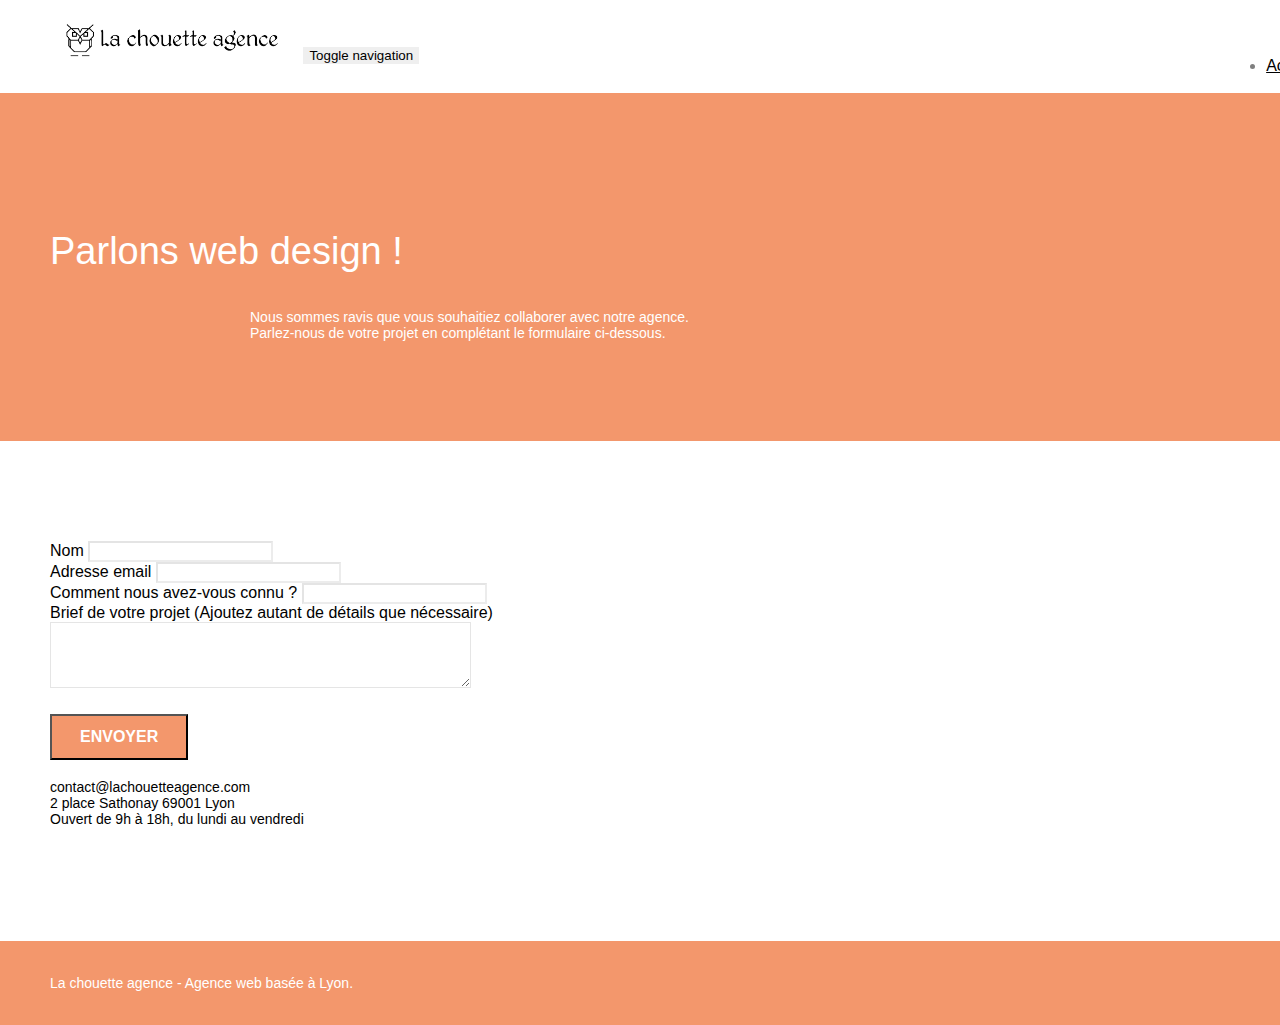
==== commit 05af53b4: "seo" ====
--- a/page2.html
+++ b/page2.html
@@ -110,12 +110,7 @@
         <div class="container bloc-lg">
           <div class="row">
             <div class="col-sm-6">
-              <form
-                id="form_1"
-                novalidate
-                success-msg="Your message has been sent."
-                fail-msg="Sorry it seems that our mail server is not responding, Sorry for the inconvenience!"
-              >
+              <form id="form_1" novalidate>
                 <div class="form-group">
                   <label for="name"> Nom </label>
                   <input id="name" class="form-control" required />
--- a/style.css
+++ b/style.css
@@ -653,7 +653,7 @@
 a {
   font-family: "helvetica";
   font-weight: 400;
-  color: #575757 !important;
+  color: black !important;
 }
 
 .container {
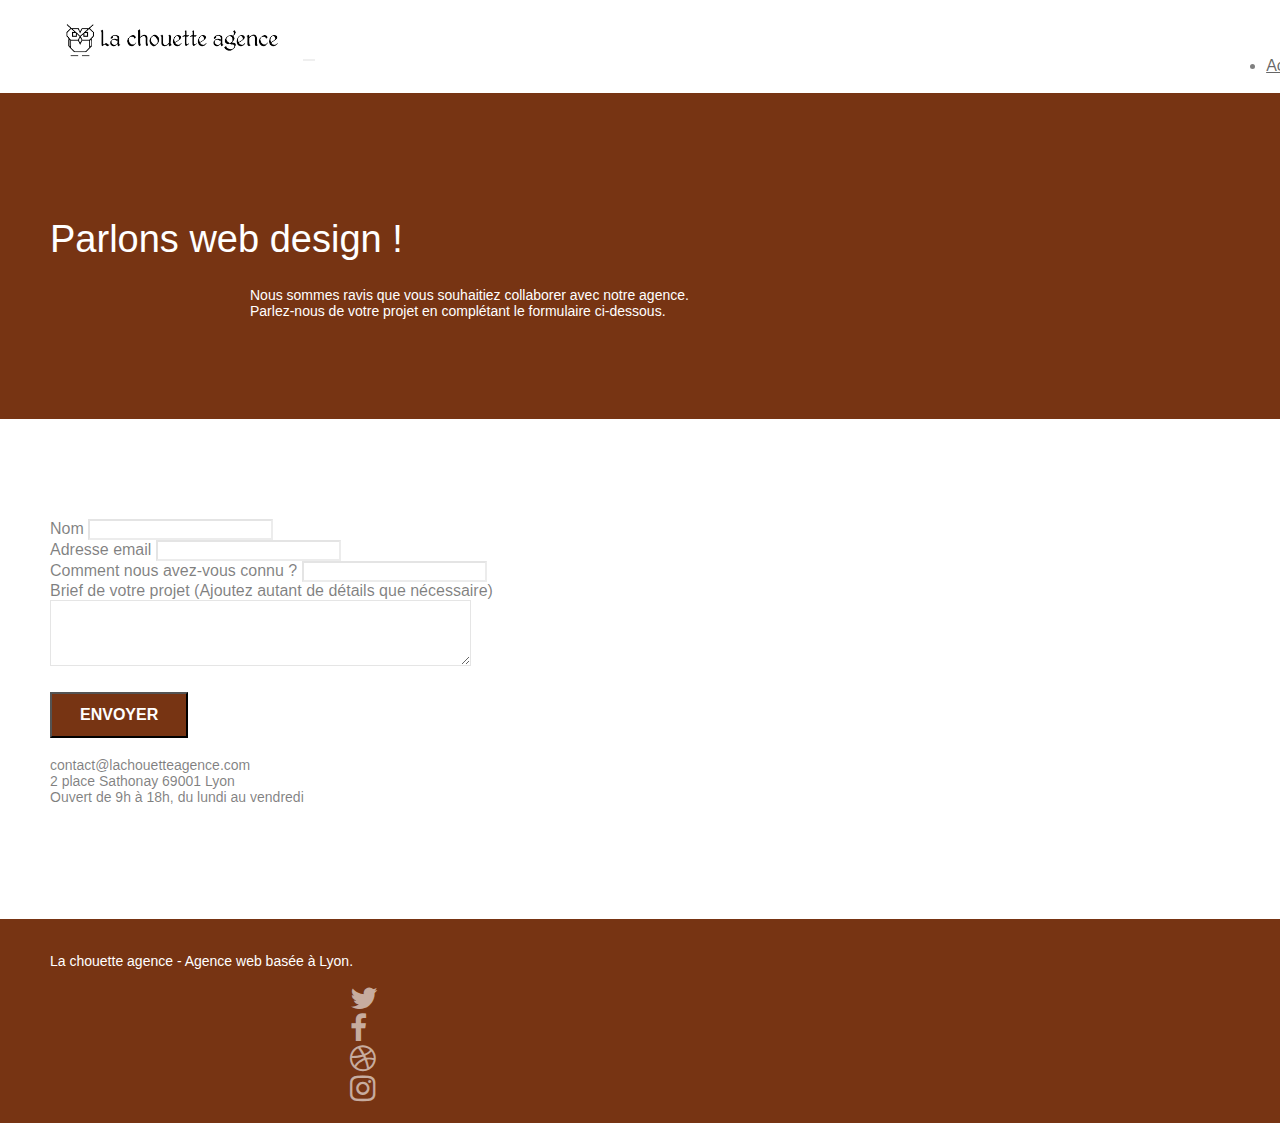
==== commit 2a6b1791: "contrast_label_alt" ====
--- a/page2.html
+++ b/page2.html
@@ -19,8 +19,8 @@
 
     <link rel="stylesheet" type="text/css" href="./css/bootstrap.min.css" />
     <link rel="stylesheet" type="text/css" href="style.css" />
-    <link rel="stylesheet" type="text/css" href="./css/font-awesome.min.css" />
-    <link rel="stylesheet" type="text/css" href="./css/et-line.min.css" />
+    <link rel="stylesheet" type="text/css" href="./css/font-awesome.css" />
+    <link rel="stylesheet" type="text/css" href="./css/et-line.css" />
 
     <script src="./js/jquery-2.1.0.min.js"></script>
     <script src="./js/bootstrap.min.js"></script>
@@ -44,7 +44,7 @@
               <a class="navbar-brand" href="index.html"
                 ><img
                   src="img/la-chouette-agence.png"
-                  alt="atlanta web design logo"
+                  alt="la chouette agence web design logo"
                   height="40"
               /></a>
               <button
@@ -90,9 +90,9 @@
         <div class="container bloc-lg">
           <div class="row">
             <div class="col-sm-12">
-              <h2 class="text-center hero-bloc-text tc-white">
+              <h1 class="text-center hero-bloc-text tc-white">
                 Parlons web design !
-              </h2>
+              </h1>
               <p class="text-center mg-lg tc-white tight-width-whitespace">
                 Nous sommes ravis que vous souhaitiez collaborer avec notre
                 agence.<br />
@@ -187,28 +187,40 @@
               <div class="row row-no-gutters social">
                 <div class="col-sm-3">
                   <div class="text-center">
-                    <a class="social" href="index.html"
+                    <a
+                      class="social"
+                      href="#"
+                      aria-label="lien social media twitter"
                       ><span class="fa fa-twitter icon-md"></span
                     ></a>
                   </div>
                 </div>
                 <div class="col-sm-3">
                   <div class="text-center">
-                    <a class="social" href="index.html"
+                    <a
+                      class="social"
+                      href="#"
+                      aria-label="lien social media facebook"
                       ><span class="fa fa-facebook icon-md"></span
                     ></a>
                   </div>
                 </div>
                 <div class="col-sm-3">
                   <div class="text-center">
-                    <a class="social" href="index.html"
+                    <a
+                      class="social"
+                      href="#"
+                      aria-label="lien social media facebook"
                       ><span class="fa fa-dribbble icon-md"></span
                     ></a>
                   </div>
                 </div>
                 <div class="col-sm-3">
                   <div class="text-center">
-                    <a class="social" href="index.html"
+                    <a
+                      class="social"
+                      href="#"
+                      aria-label="lien social media instagram"
                       ><span class="fa fa-instagram icon-md"></span
                     ></a>
                   </div>
--- a/style.css
+++ b/style.css
@@ -653,7 +653,6 @@
 a {
   font-family: "helvetica";
   font-weight: 400;
-  color: black !important;
 }
 
 .container {
@@ -774,20 +773,22 @@
 }
 
 .bgc-atomic-tangerine {
-  background-color: #f3976c;
+  background-color: #773413;
 }
 
 .tc-white {
   color: white !important;
 }
-
+.tc-orange {
+  color: #773413;
+}
 .btn-atomic-tangerine {
-  background: #f3976c;
+  background: #773413;
   color: #ffffff !important;
 }
 
 .btn-atomic-tangerine:hover {
-  background: #c27956 !important;
+  background: #af4c1a !important;
   color: #ffffff !important;
 }
 
@@ -1043,3 +1044,6 @@
     text-align: center;
   }
 }
+a {
+  color: white;
+}
--- a/css/et-line.css
+++ b/css/et-line.css
@@ -0,0 +1,519 @@
+@font-face {
+    font-family: et-line;
+    src: url(../fonts/et-line.eot);
+    src: url(../fonts/et-line.eot?#iefix) format('embedded-opentype'), url(../fonts/et-line.woff) format('woff'), url(../fonts/et-line.ttf) format('truetype'), url(../fonts/et-line.svg#et-line) format('svg');
+    font-weight: 400;
+    font-style: normal
+}
+
+.et-icon-adjustments,
+.et-icon-alarmclock,
+.et-icon-anchor,
+.et-icon-aperture,
+.et-icon-attachment,
+.et-icon-bargraph,
+.et-icon-basket,
+.et-icon-beaker,
+.et-icon-bike,
+.et-icon-book-open,
+.et-icon-briefcase,
+.et-icon-browser,
+.et-icon-calendar,
+.et-icon-camera,
+.et-icon-caution,
+.et-icon-chat,
+.et-icon-circle-compass,
+.et-icon-clipboard,
+.et-icon-clock,
+.et-icon-cloud,
+.et-icon-compass,
+.et-icon-desktop,
+.et-icon-dial,
+.et-icon-document,
+.et-icon-documents,
+.et-icon-download,
+.et-icon-dribbble,
+.et-icon-edit,
+.et-icon-envelope,
+.et-icon-expand,
+.et-icon-facebook,
+.et-icon-flag,
+.et-icon-focus,
+.et-icon-gears,
+.et-icon-genius,
+.et-icon-gift,
+.et-icon-global,
+.et-icon-globe,
+.et-icon-googleplus,
+.et-icon-grid,
+.et-icon-happy,
+.et-icon-hazardous,
+.et-icon-heart,
+.et-icon-hotairballoon,
+.et-icon-hourglass,
+.et-icon-key,
+.et-icon-laptop,
+.et-icon-layers,
+.et-icon-lifesaver,
+.et-icon-lightbulb,
+.et-icon-linegraph,
+.et-icon-linkedin,
+.et-icon-lock,
+.et-icon-magnifying-glass,
+.et-icon-map,
+.et-icon-map-pin,
+.et-icon-megaphone,
+.et-icon-mic,
+.et-icon-mobile,
+.et-icon-newspaper,
+.et-icon-notebook,
+.et-icon-paintbrush,
+.et-icon-paperclip,
+.et-icon-pencil,
+.et-icon-phone,
+.et-icon-picture,
+.et-icon-pictures,
+.et-icon-piechart,
+.et-icon-presentation,
+.et-icon-pricetags,
+.et-icon-printer,
+.et-icon-profile-female,
+.et-icon-profile-male,
+.et-icon-puzzle,
+.et-icon-quote,
+.et-icon-recycle,
+.et-icon-refresh,
+.et-icon-ribbon,
+.et-icon-rss,
+.et-icon-sad,
+.et-icon-scissors,
+.et-icon-scope,
+.et-icon-search,
+.et-icon-shield,
+.et-icon-speedometer,
+.et-icon-strategy,
+.et-icon-streetsign,
+.et-icon-tablet,
+.et-icon-target,
+.et-icon-telescope,
+.et-icon-toolbox,
+.et-icon-tools,
+.et-icon-tools-2,
+.et-icon-trophy,
+.et-icon-tumblr,
+.et-icon-twitter,
+.et-icon-upload,
+.et-icon-video,
+.et-icon-wallet,
+.et-icon-wine {
+    font-family: et-line;
+    speak: none;
+    font-style: normal;
+    font-weight: 400;
+    font-variant: normal;
+    text-transform: none;
+    line-height: 1;
+    -webkit-font-smoothing: antialiased;
+    -moz-osx-font-smoothing: grayscale;
+    display: inline-block
+}
+
+.et-icon-mobile:before {
+    content: "\e000"
+}
+
+.et-icon-laptop:before {
+    content: "\e001"
+}
+
+.et-icon-desktop:before {
+    content: "\e002"
+}
+
+.et-icon-tablet:before {
+    content: "\e003"
+}
+
+.et-icon-phone:before {
+    content: "\e004"
+}
+
+.et-icon-document:before {
+    content: "\e005"
+}
+
+.et-icon-documents:before {
+    content: "\e006"
+}
+
+.et-icon-search:before {
+    content: "\e007"
+}
+
+.et-icon-clipboard:before {
+    content: "\e008"
+}
+
+.et-icon-newspaper:before {
+    content: "\e009"
+}
+
+.et-icon-notebook:before {
+    content: "\e00a"
+}
+
+.et-icon-book-open:before {
+    content: "\e00b"
+}
+
+.et-icon-browser:before {
+    content: "\e00c"
+}
+
+.et-icon-calendar:before {
+    content: "\e00d"
+}
+
+.et-icon-presentation:before {
+    content: "\e00e"
+}
+
+.et-icon-picture:before {
+    content: "\e00f"
+}
+
+.et-icon-pictures:before {
+    content: "\e010"
+}
+
+.et-icon-video:before {
+    content: "\e011"
+}
+
+.et-icon-camera:before {
+    content: "\e012"
+}
+
+.et-icon-printer:before {
+    content: "\e013"
+}
+
+.et-icon-toolbox:before {
+    content: "\e014"
+}
+
+.et-icon-briefcase:before {
+    content: "\e015"
+}
+
+.et-icon-wallet:before {
+    content: "\e016"
+}
+
+.et-icon-gift:before {
+    content: "\e017"
+}
+
+.et-icon-bargraph:before {
+    content: "\e018"
+}
+
+.et-icon-grid:before {
+    content: "\e019"
+}
+
+.et-icon-expand:before {
+    content: "\e01a"
+}
+
+.et-icon-focus:before {
+    content: "\e01b"
+}
+
+.et-icon-edit:before {
+    content: "\e01c"
+}
+
+.et-icon-adjustments:before {
+    content: "\e01d"
+}
+
+.et-icon-ribbon:before {
+    content: "\e01e"
+}
+
+.et-icon-hourglass:before {
+    content: "\e01f"
+}
+
+.et-icon-lock:before {
+    content: "\e020"
+}
+
+.et-icon-megaphone:before {
+    content: "\e021"
+}
+
+.et-icon-shield:before {
+    content: "\e022"
+}
+
+.et-icon-trophy:before {
+    content: "\e023"
+}
+
+.et-icon-flag:before {
+    content: "\e024"
+}
+
+.et-icon-map:before {
+    content: "\e025"
+}
+
+.et-icon-puzzle:before {
+    content: "\e026"
+}
+
+.et-icon-basket:before {
+    content: "\e027"
+}
+
+.et-icon-envelope:before {
+    content: "\e028"
+}
+
+.et-icon-streetsign:before {
+    content: "\e029"
+}
+
+.et-icon-telescope:before {
+    content: "\e02a"
+}
+
+.et-icon-gears:before {
+    content: "\e02b"
+}
+
+.et-icon-key:before {
+    content: "\e02c"
+}
+
+.et-icon-paperclip:before {
+    content: "\e02d"
+}
+
+.et-icon-attachment:before {
+    content: "\e02e"
+}
+
+.et-icon-pricetags:before {
+    content: "\e02f"
+}
+
+.et-icon-lightbulb:before {
+    content: "\e030"
+}
+
+.et-icon-layers:before {
+    content: "\e031"
+}
+
+.et-icon-pencil:before {
+    content: "\e032"
+}
+
+.et-icon-tools:before {
+    content: "\e033"
+}
+
+.et-icon-tools-2:before {
+    content: "\e034"
+}
+
+.et-icon-scissors:before {
+    content: "\e035"
+}
+
+.et-icon-paintbrush:before {
+    content: "\e036"
+}
+
+.et-icon-magnifying-glass:before {
+    content: "\e037"
+}
+
+.et-icon-circle-compass:before {
+    content: "\e038"
+}
+
+.et-icon-linegraph:before {
+    content: "\e039"
+}
+
+.et-icon-mic:before {
+    content: "\e03a"
+}
+
+.et-icon-strategy:before {
+    content: "\e03b"
+}
+
+.et-icon-beaker:before {
+    content: "\e03c"
+}
+
+.et-icon-caution:before {
+    content: "\e03d"
+}
+
+.et-icon-recycle:before {
+    content: "\e03e"
+}
+
+.et-icon-anchor:before {
+    content: "\e03f"
+}
+
+.et-icon-profile-male:before {
+    content: "\e040"
+}
+
+.et-icon-profile-female:before {
+    content: "\e041"
+}
+
+.et-icon-bike:before {
+    content: "\e042"
+}
+
+.et-icon-wine:before {
+    content: "\e043"
+}
+
+.et-icon-hotairballoon:before {
+    content: "\e044"
+}
+
+.et-icon-globe:before {
+    content: "\e045"
+}
+
+.et-icon-genius:before {
+    content: "\e046"
+}
+
+.et-icon-map-pin:before {
+    content: "\e047"
+}
+
+.et-icon-dial:before {
+    content: "\e048"
+}
+
+.et-icon-chat:before {
+    content: "\e049"
+}
+
+.et-icon-heart:before {
+    content: "\e04a"
+}
+
+.et-icon-cloud:before {
+    content: "\e04b"
+}
+
+.et-icon-upload:before {
+    content: "\e04c"
+}
+
+.et-icon-download:before {
+    content: "\e04d"
+}
+
+.et-icon-target:before {
+    content: "\e04e"
+}
+
+.et-icon-hazardous:before {
+    content: "\e04f"
+}
+
+.et-icon-piechart:before {
+    content: "\e050"
+}
+
+.et-icon-speedometer:before {
+    content: "\e051"
+}
+
+.et-icon-global:before {
+    content: "\e052"
+}
+
+.et-icon-compass:before {
+    content: "\e053"
+}
+
+.et-icon-lifesaver:before {
+    content: "\e054"
+}
+
+.et-icon-clock:before {
+    content: "\e055"
+}
+
+.et-icon-aperture:before {
+    content: "\e056"
+}
+
+.et-icon-quote:before {
+    content: "\e057"
+}
+
+.et-icon-scope:before {
+    content: "\e058"
+}
+
+.et-icon-alarmclock:before {
+    content: "\e059"
+}
+
+.et-icon-refresh:before {
+    content: "\e05a"
+}
+
+.et-icon-happy:before {
+    content: "\e05b"
+}
+
+.et-icon-sad:before {
+    content: "\e05c"
+}
+
+.et-icon-facebook:before {
+    content: "\e05d"
+}
+
+.et-icon-twitter:before {
+    content: "\e05e"
+}
+
+.et-icon-googleplus:before {
+    content: "\e05f"
+}
+
+.et-icon-rss:before {
+    content: "\e060"
+}
+
+.et-icon-tumblr:before {
+    content: "\e061"
+}
+
+.et-icon-linkedin:before {
+    content: "\e062"
+}
+
+.et-icon-dribbble:before {
+    content: "\e063"
+}